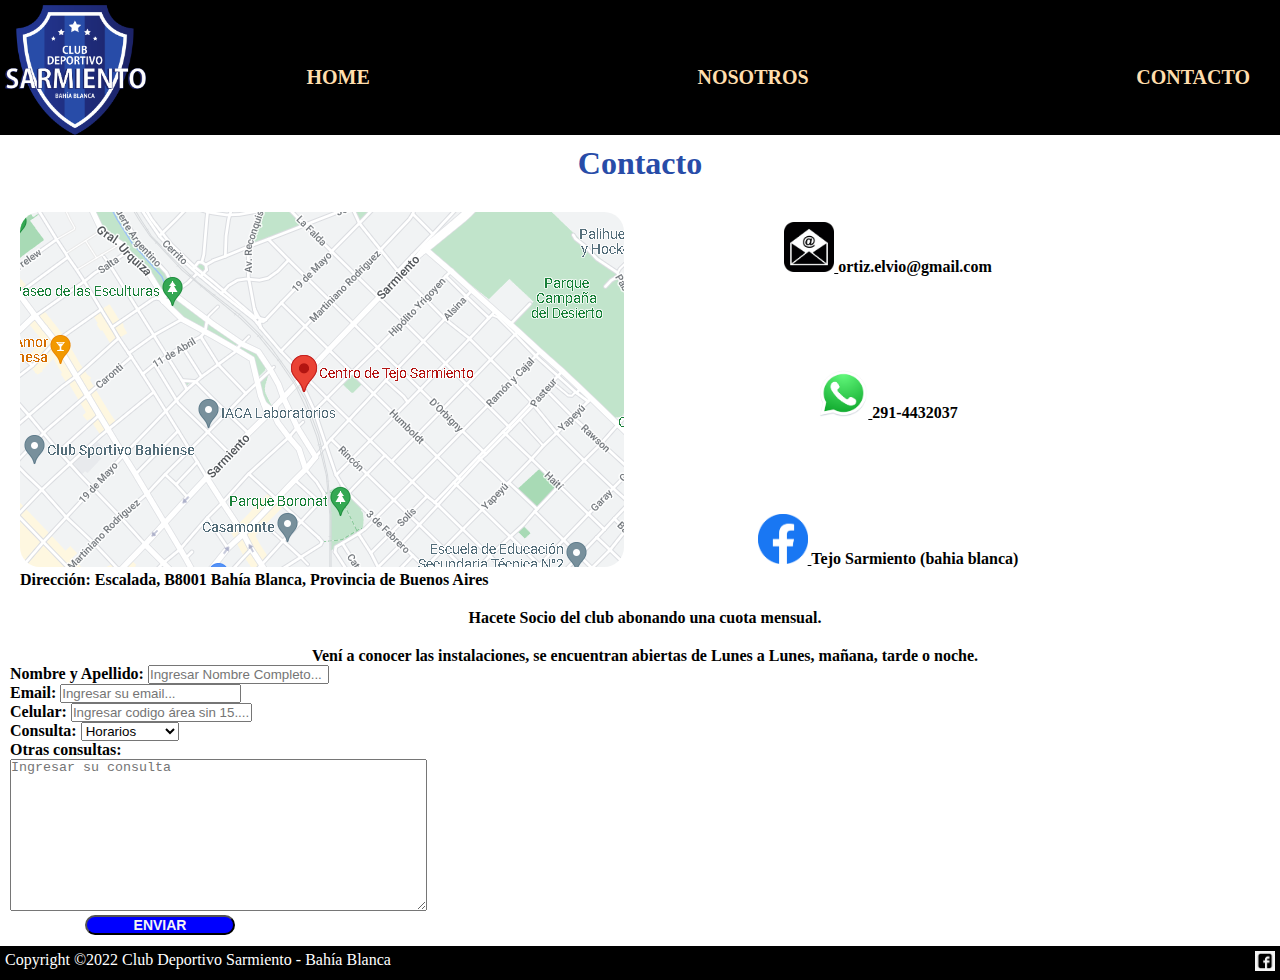
==== contacto.html @ c460eba6 "se crea y se modifica media Q 1024-600" ====
<!DOCTYPE html>
<html lang="en">

<head>
    <meta charset="UTF-8">
    <meta http-equiv="X-UA-Compatible" content="IE=edge">
    <meta name="viewport" content="width=device-width, initial-scale=1.0">
    <title>Club Deportivo Sarmiento</title>
    <!-- vinculacion bootstrap-->
    <link href="https://cdn.jsdelivr.net/npm/bootstrap@5.2.0-beta1/dist/css/bootstrap.min.css" rel="stylesheet"
        integrity="sha384-0evHe/X+R7YkIZDRvuzKMRqM+OrBnVFBL6DOitfPri4tjfHxaWutUpFmBp4vmVor" crossorigin="anonymous">

    <!-- vinculacion css -->
    <link rel="stylesheet" href="css/estilos.css">
</head>

<body>
    <header class="header">
        <img src="imagenes/clubdeportivosarmientobb.png" alt="logotipo" class="imagen-logo">
        <nav class="nav">
            <a class="sin_decoracion" href="index.html">Home</a>
            <a class="sin_decoracion" href="nosotros.html">Nosotros</a>
            <a class="sin_decoracion" href="contacto.html">Contacto</a>
        </nav>
    </header>

    <main>
        <h1 class="titulo_principal_contactos ">Contacto</h1>
        <section class="section_contact_inicial">
            <div class="div_contact_map">
                <a href="https://www.google.com/maps/place/Centro+de+Tejo+Sarmiento/@-38.7083954,-62.2556305,15z/data=!4m5!3m4!1s0x0:0x1900f8ab9083f9de!8m2!3d-38.7083895!4d-62.2556163"
                    target="_blank">
                    <img src="imagenes/mapa_tejo.png" style="border-radius: 20px;" />
                </a>
                <p>
                    <b>Dirección: Escalada, B8001 Bahía Blanca, Provincia de Buenos Aires</b>
                </p>
            </div>
            <div class="div_contact_datos">
                <ul>
                    <li><a href="https://outlook.live.com/owa/" target="_blank">
                            <img src="imagenes/logo_correo.png" alt="logo_fb" width="50" height="50" />
                        </a> ortiz.elvio@gmail.com</li>
                    <li><a href="https://web.whatsapp.com/" target="_blank">
                            <img src="imagenes/logo_ws.png" alt="logo_fb" width="50" height="50" />
                        </a> 291-4432037</li>
                    <li><a href="https://www.facebook.com/clubdetejosarmiento/about_places" target="_blank">
                            <img src="imagenes/logo_fb.png" alt="logo_fb" width="50" height="50" />
                        </a> Tejo Sarmiento (bahia blanca)</li>
                </ul>
                <!-- <br>
                <a href="https://www.google.com/maps/place/Centro+de+Tejo+Sarmiento/@-38.7083954,-62.2556305,15z/data=!4m5!3m4!1s0x0:0x1900f8ab9083f9de!8m2!3d-38.7083895!4d-62.2556163"
                    target="_blank">
                    <img src="imagenes/logo_maps.png" width="30" height="30" />
                </a>
                <p>Dirección: Escalada, B8001 Bahía Blanca, Provincia de Buenos Aires</p>

                <a href="https://outlook.live.com/owa/" target="_blank">
                    <img src="imagenes/logo_correo.png" alt="logo_fb" width="30" height="30" />
                </a>
                <p>Email:......@.......</p>

                <a href="https://web.whatsapp.com/" target="_blank">
                    <img src="imagenes/logo_ws.png" alt="logo_fb" width="30" height="30" />
                </a>
                <p>Whatssap: +54 9 291.....</p>

                <a href="https://www.facebook.com/clubdetejosarmiento/about_places" target="_blank">
                    <img src="imagenes/logo_fb.png" alt="logo_fb" width="30" height="30" />
                </a> -->
            </div>
        </section>
        <section class="section_contact_segunda">
            <!-- <h2 class="contacto_boton">SUSCRÍBITE</h2> -->
            <p class="texto_contacto">Hacete Socio del club abonando una cuota mensual.</P>
            <P class="texto_contacto">Vení a conocer las instalaciones, se encuentran abiertas de Lunes a Lunes, mañana,
                tarde o noche.</P>
            <form action="" method="" enctype="">
                <div>
                    <label for="Nombre y Apellido">Nombre y Apellido:</label>
                    <input type="Nombre y Apellido" name="Nombre y Apellido" id="Nombre y Apellido"
                        placeholder="Ingresar Nombre Completo..." name="Nombre">
                </div>
                <div>
                    <label for="email">Email:</label>
                    <input type="email" name="email" id="email" placeholder="Ingresar su email..." name="Email">
                </div>

                <div>
                    <label for="Celular">Celular:</label>
                    <input type="Celular" name="Celular" id="Celular" placeholder="Ingresar codigo área sin 15...."
                        name="Celular">
                </div>
                <div>
                    <label for="Consulta">Consulta:</label>
                    <select name="Consulta" id="Consulta">
                        <option value="Horarios">Horarios</option>
                        <option value="Cuota Socio">Cuota Socio</option>
                        <option value="Auspiciantes"> Auspiciantes</option>
                    </select>
                </div>
                <div>
                    <label for="Otras consultas">Otras consultas:</label><br>
                    <textarea name="Otras consultas" id="Otras consultas" placeholder="Ingresar su consulta" cols="50"
                        rows="10"></textarea>
                </div>
                <div>
                    <button class="contacto_boton">Enviar</button>
                </div>
            </form>
        </section>
    </main>
    <footer>
        <!-- <img src="imagenes/clubdeportivosarmientobb.png" alt="logotipo" width="30" height="30"> -->
        Copyright ©2022 Club Deportivo Sarmiento - Bahía Blanca
        <a href="https://www.facebook.com/clubdetejosarmiento/about_places" target="_blank">
            <img src="imagenes/lfcb.png" alt="logo_fb" width="20" height="20" />
        </a>
    </footer>
    <!-- JavaScript Bundle with Popper -->
    <script src="https://cdn.jsdelivr.net/npm/bootstrap@5.2.0-beta1/dist/js/bootstrap.bundle.min.js"
        integrity="sha384-pprn3073KE6tl6bjs2QrFaJGz5/SUsLqktiwsUTF55Jfv3qYSDhgCecCxMW52nD2"
        crossorigin="anonymous"></script>
</body>

</html>
---- css/estilos.css ----
/*comentario en css */

* {
    padding: 0%;
    margin: 0;
    box-sizing: border-box;
}

body {
    font-family:
}

a {
    color: inherit;
}

nav {
    color: white;
    width: 100%;
    display: flex;
    justify-content: space-between;
    left: 0%;
    top: 0%;
    padding-bottom: 30px;
    padding-top: 0px;
    padding-left: 20px;
    padding-right: 30px;
}

main {
    padding-top: 100px;
    margin-bottom: 0%;
    min-height: 100vh;
    margin-bottom: 5px;
}

footer {
    background-color: black;
    color: white;
    width: 100%;
    display: flex;
    flex-direction: row;
    justify-content: space-between;
    left: 0%;
    top: 0%;
    padding-bottom: 5px;
    padding-top: 5px;
    padding-left: 5px;
    padding-right: 5px;
    margin-top: -29px;
}

h1 {
    color: #284CA8
}

ul {
    list-style: none;
    display: flex;
    flex-direction: column;
    justify-content: flex-start;
    align-items: center;
    gap: 92px;
    width: 100%;
    margin-left: -21px;
    font-weight: bold;
    margin-top: 30px;
}

.titulos_nosotros {
    color: #284CA8;
    text-align: center;
}

.header {
    position: fixed;
    width: 100%;
    background-color: black;
    display: flex;
    flex-direction: row;
    justify-content: space-between;
    top: 0%;
    left: 0%;
    min-height: 102px;
    align-items: center;
}

.subtitulo_nosotros {
    color: #284CA8;
    text-align: center;
    margin-bottom: 2rem;
}

#titulounico {
    font-size: 80px;
    text-align: center;
    margin-bottom: 1rem;
    margin-top: 3rem;
}

.colores {
    color: navajowhite;
}

.index_div_secundario {
    padding-bottom: 0px;
    padding-top: 10px;
    display: flex;
}

.index_div_terciario {
    /* background-color: rgb(28, 35, 103);; */
    padding-bottom: 10px;
    padding-top: 10px;
    display: flex;
    flex-direction: row;
    justify-content: center;
    align-content: center;
    flex-wrap: wrap;
}

.index_hacete_socio {
    color: #F3EE95;
    text-align: center;
    background-color: black;
    margin-top: 0px;
    margin-bottom: 160px;
    margin-left: 5px;
    margin-right: 10px;
    border-radius: 25px;
    padding-top: 5px;
    text-transform: uppercase;
    font-weight: bold;

}

.section_noticias {
    display: flex;
    flex-direction: row;
    margin-bottom: 20px;
    background-color: rgb(28, 35, 103);
    justify-content: space-evenly;
}

.index_Noticias {
    color: #F3EE95;
    text-align: center;
    background-color: #213387;
    margin-top: 10px;
    margin-left: 10px;
    margin-right: 10px;
    margin-top: 10px;
    margin-bottom: 20px;
    padding: 10px;
}

.gradiente {
    background-image: linear-gradient(90deg, rgba(40, 76, 168, 1) 41%, rgba(28, 35, 103, 1) 76%);
    border-radius: 50px;
    padding: 10px;
    margin: 5px;
}

.section_index {
    background-color: white;
    justify-content: center;
}

.texto_index {
    text-align: center;
}

.titulo_objetivo {
    color: #F3EE95;
    /* font-size: 50px; */
    text-align: center;
    padding-bottom: 0px;
    padding-top: 20px;
}

.inicio1_titulo {
    margin-top: 3rem;
    margin-bottom: 2rem;
    text-transform: uppercase;
    font-weight: bold;
    font-size: large;
}

.contacto_boton {
    background-color: blue;
    color: whitesmoke;
    border-radius: 20px;
    padding: -1rem;
    text-transform: uppercase;
    font-weight: bold;
    font-size: 14px;
    width: 150px;
    margin-bottom: 5px;
    margin-left: 75px;
}

.sin_decoracion {
    text-decoration: none;
    padding-left: 140px;
    padding-top: 50px;
    text-transform: uppercase;
    font-weight: bold;
    font-size: 20px;
    color: navajowhite;
}

.sin_decoracion-hacete_socio {
    text-decoration: none;
    padding-top: 50px;
    text-transform: uppercase;
    font-weight: bold;
    font-size: 20px;
    color: navajowhite;
}

.imagen-logo {
    width: 156px;
    height: 135px;
    padding-right: 0px;
    padding-left: 5px;
    padding-top: 5px;
}

.wp-fijo {
    position: fixed;
    right: 0%;
    top: 60%;
}

.fb-fijo {
    position: fixed;
    right: 2.5%;
    top: 95%;
}

.titulo_principal_nosotros {
    padding-top: 10px;
    color: #284CA8;
    text-align: center;
    margin-bottom: 0rem;
    font-weight: bold;
    margin-top: 15px;
}

.nosotros_servicios_imagenes {
    margin-left: 5px;
    margin-right: 5px;
    display: flex;
    flex-direction: row;
    justify-content: space-between;
}

.imagenes_servicios {
    border-radius: 100px;
}

.segunda_section_nosotros {
    padding-right: 0px;
    padding-left: 15px;
    margin: 20px;
    padding-bottom: 0px;
    display: flex;
    gap: 5px;
    overflow: hidden;
    flex-wrap: wrap;
    padding-top: 0px;

}

.textos_nosotros {
    text-align: justify;
    padding-right: 15px;
    padding-top: 10px;
}

.logos_instrucciones_nosotros {
    padding-right: 15px;
}

.section_contact_tenis {
    display: flex;
    padding-left: 10px;
    padding-top: 10px;
}

.section_contact_tejo {
    display: flex;
    padding-left: 10px;
    padding-top: 10px;
}

.titulo_principal_contactos {
    padding-top: 30px;
    color: #284CA8;
    text-align: center;
    margin-bottom: 0rem;
    font-weight: bold;
    margin-top: 15px;
}


.section_contact_inicial {
    display: flex;
    padding-left: 10px;
    padding-top: 10px;
}

.div_contact_datos {
    width: 50%;
}

.div_contact_map {
    width: 50%;
    margin-top: 20px;
    margin-left: 10px;
}

.section_contact_segunda {
    padding-left: 10px;
    font-weight: bold;
    padding-bottom: 30px;
}

.texto_contacto {
    color: black;
    font-weight: bold;
    text-align: center;
    margin-top: 20px;
}

.titulo_Campeonato {
    text-align: center;
    margin-top: 2rem;
    margin-bottom: 2rem;
    color: #284CA8
}

.home_fotos_pcipales {
    padding-left: 0px;
    padding-right: 0px;
    padding-top: 0rem;
    background-color: white;
    padding-bottom: 10px;
    display: flex;
    flex-direction: row;
    overflow: hidden;

}

.home_fotos_down {
    padding-right: 0px;
    padding-left: 30px;
    margin: 20px;
    padding-bottom: 0px;
    display: flex;
    gap: 5px;
    overflow: hidden;
    flex-wrap: wrap;
    padding-top: 0px;
}

.parrafos_noticias {
    text-align: start;
}

.ejemplo {
    text-align: center;
    padding-right: 10px;
    padding-left: 10px;
    margin: 20px;
}

@media (max-width: 1024px) {
    .index_hacete_socio {
        margin-bottom: 185px;
        padding-left: 10px;
        padding-right: 10px;
    }

    .img_index_pcipal {
        width: 30%;
        height: 250px;
    }

    .header .imagen-logo {
        height: 75px;
        width: 75px;
    }

    .sin_decoracion {
        margin-left: 0;
        padding-left: 25px;
    }

    .texto_index {
        padding-left: 100px;

    }

    .ejemplo {
        text-align: center;
        padding-right: 0px;
        padding-left: 0px;
        margin: 0px;
    }

    .textos_nosotros {
        padding-right: 15px;

    }

    .div_contact_map {
        width: 60%;
        padding-top: 15px;
    }
}

.div_contact_datos {
    width: 40%;
}

nav {
    justify-content: inherit;
}

@media (max-width: 600px) {
    .header {
        justify-content: center;
        flex-direction: column;
    }

    .img_index_pcipal {
        width: 30%;
        height: 250px;
    }

    .header .imagen-logo {
        height: 75px;
        width: 75px;
        margin-right: 0px;
    }

    .sin_decoracion {
        margin-left: 0;
        padding-left: 6px;
        margin-top: -50px;
        padding-bottom: 5px;
    }

    nav {
        justify-content: flex-start;
        padding-bottom: 0px;
    }

    .nosotros_servicios_imagenes {
        flex-direction: column;
    }
}
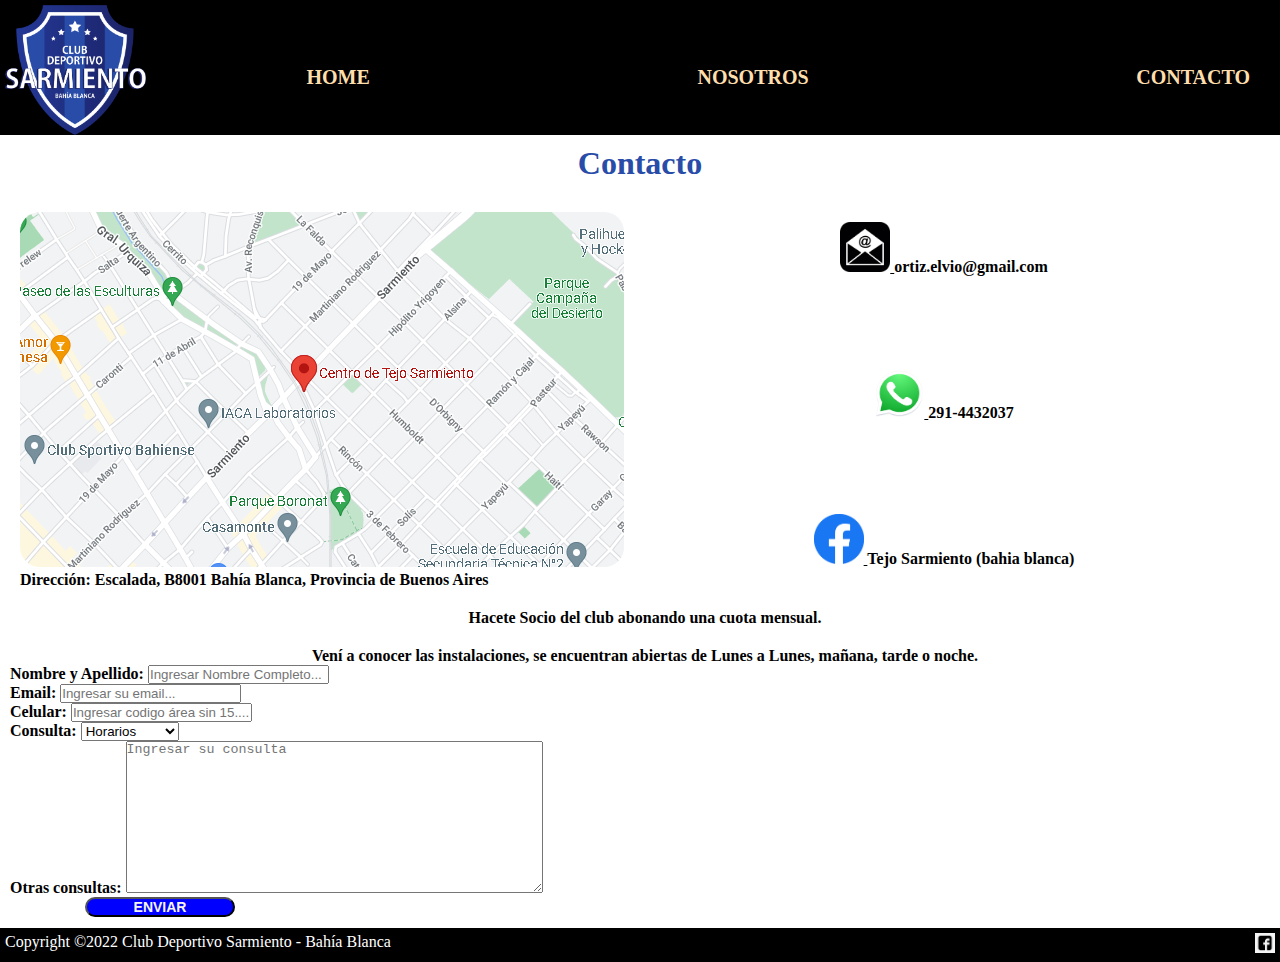
==== commit 55823e41: "aplicando media Q en 1024-600" ====
--- a/contacto.html
+++ b/contacto.html
@@ -16,8 +16,8 @@
 
 <body>
     <header class="header">
-        <img src="imagenes/clubdeportivosarmientobb.png" alt="logotipo" class="imagen-logo">
-        <nav class="nav">
+        <img class="logo_header" src="imagenes/clubdeportivosarmientobb.png" alt="logotipo" class="imagen-logo">
+        <nav>
             <a class="sin_decoracion" href="index.html">Home</a>
             <a class="sin_decoracion" href="nosotros.html">Nosotros</a>
             <a class="sin_decoracion" href="contacto.html">Contacto</a>
@@ -30,7 +30,7 @@
             <div class="div_contact_map">
                 <a href="https://www.google.com/maps/place/Centro+de+Tejo+Sarmiento/@-38.7083954,-62.2556305,15z/data=!4m5!3m4!1s0x0:0x1900f8ab9083f9de!8m2!3d-38.7083895!4d-62.2556163"
                     target="_blank">
-                    <img src="imagenes/mapa_tejo.png" style="border-radius: 20px;" />
+                    <img class="mapa_contacto" src="imagenes/mapa_tejo.png" style="border-radius: 20px;" />
                 </a>
                 <p>
                     <b>Dirección: Escalada, B8001 Bahía Blanca, Provincia de Buenos Aires</b>
@@ -76,22 +76,22 @@
             <P class="texto_contacto">Vení a conocer las instalaciones, se encuentran abiertas de Lunes a Lunes, mañana,
                 tarde o noche.</P>
             <form action="" method="" enctype="">
-                <div>
+                <div class="formulario_contacto">
                     <label for="Nombre y Apellido">Nombre y Apellido:</label>
                     <input type="Nombre y Apellido" name="Nombre y Apellido" id="Nombre y Apellido"
                         placeholder="Ingresar Nombre Completo..." name="Nombre">
                 </div>
-                <div>
+                <div class="formulario_contacto">
                     <label for="email">Email:</label>
                     <input type="email" name="email" id="email" placeholder="Ingresar su email..." name="Email">
                 </div>
 
-                <div>
+                <div class="formulario_contacto">
                     <label for="Celular">Celular:</label>
                     <input type="Celular" name="Celular" id="Celular" placeholder="Ingresar codigo área sin 15...."
                         name="Celular">
                 </div>
-                <div>
+                <div class="formulario_contacto">
                     <label for="Consulta">Consulta:</label>
                     <select name="Consulta" id="Consulta">
                         <option value="Horarios">Horarios</option>
@@ -99,9 +99,9 @@
                         <option value="Auspiciantes"> Auspiciantes</option>
                     </select>
                 </div>
-                <div>
-                    <label for="Otras consultas">Otras consultas:</label><br>
-                    <textarea name="Otras consultas" id="Otras consultas" placeholder="Ingresar su consulta" cols="50"
+                <div class="formulario_contacto">
+                    <label for="Otras consultas">Otras consultas:</label>
+                    <textarea class="area_formulario_contactos" name="Otras consultas" id="Otras consultas" placeholder="Ingresar su consulta" cols="50"
                         rows="10"></textarea>
                 </div>
                 <div>
--- a/css/estilos.css
+++ b/css/estilos.css
@@ -85,6 +85,14 @@
     align-items: center;
 }
 
+.logo_header {
+    height: 135px;
+    padding-right: 0px;
+    padding-left: 5px;
+    padding-top: 5px;
+    width: auto;
+}
+
 .subtitulo_nosotros {
     color: #284CA8;
     text-align: center;
@@ -387,7 +395,7 @@
         height: 250px;
     }
 
-    .header .imagen-logo {
+    .logo_header {
         height: 75px;
         width: 75px;
     }
@@ -395,6 +403,11 @@
     .sin_decoracion {
         margin-left: 0;
         padding-left: 25px;
+    }
+
+    .foto_principal {
+        overflow: hidden;
+        width: 100%;
     }
 
     .texto_index {
@@ -414,18 +427,33 @@
 
     }
 
+    .titulo_principal_nosotros {
+        margin-top: -15px;
+    }
+
+    .titulo_principal_contactos {
+        padding-top: 0px;
+    }
+
+    .section_contact_inicial {
+        padding-top: 0px;
+        margin-top: -20px;
+    }
+
     .div_contact_map {
         width: 60%;
         padding-top: 15px;
     }
-}
-
-.div_contact_datos {
-    width: 40%;
-}
-
-nav {
-    justify-content: inherit;
+
+
+    .div_contact_datos {
+        width: 40%;
+    }
+
+    nav {
+        justify-content: inherit;
+    }
+
 }
 
 @media (max-width: 600px) {
@@ -439,10 +467,18 @@
         height: 250px;
     }
 
-    .header .imagen-logo {
-        height: 75px;
-        width: 75px;
-        margin-right: 0px;
+    .logo_header {
+        height: 135px;
+        padding-right: 0px;
+        padding-left: 5px;
+        padding-top: 5px;
+        width: auto;
+    }
+
+
+    #titulounico {
+        margin-top: 74px;
+        font-size: 50px;
     }
 
     .sin_decoracion {
@@ -450,6 +486,7 @@
         padding-left: 6px;
         margin-top: -50px;
         padding-bottom: 5px;
+
     }
 
     nav {
@@ -457,7 +494,76 @@
         padding-bottom: 0px;
     }
 
+    .foto_principal {
+        overflow: hidden;
+        width: 100%;
+    }
+
+    .index_hacete_socio {
+        margin-bottom: 5px;
+        padding-bottom: 10px;
+    }
+
+    .texto_index {
+        padding-left: 0px;
+    }
+
+    .index_div_secundario {
+        display: flex;
+        flex-direction: column;
+    }
+
+    .titulo_objetivo {
+        padding-top: 0px;
+    }
+
+    .titulo_principal_nosotros {
+        margin-top: 40px;
+    }
+
     .nosotros_servicios_imagenes {
         flex-direction: column;
     }
+
+    .titulo_principal_contactos {
+        margin-top: 80px;
+    }
+
+    .section_contact_inicial {
+        flex-direction: column;
+        overflow: hidden;
+        width: 100%;
+        margin: 5px;
+        padding: 0px;
+    }
+
+    .div_contact_map {
+        width: 100%;
+        padding-top: 10px;
+        margin-left: 0px;
+    }
+
+    ul {
+        margin-left: 88px;
+        gap: 50px;
+    }
+
+    .mapa_contacto {
+        width: 100%;
+        margin-left: 5px;
+        margin-top: -20px;
+    }
+
+    .section_contact_segunda {
+        padding: 0px;
+        margin: 0px;
+        padding-bottom: 30px;
+    }
+
+    .formulario_contacto {
+        margin-left: 5px;
+    }
+    .area_formulario_contactos {
+        width: auto;
+    }
 }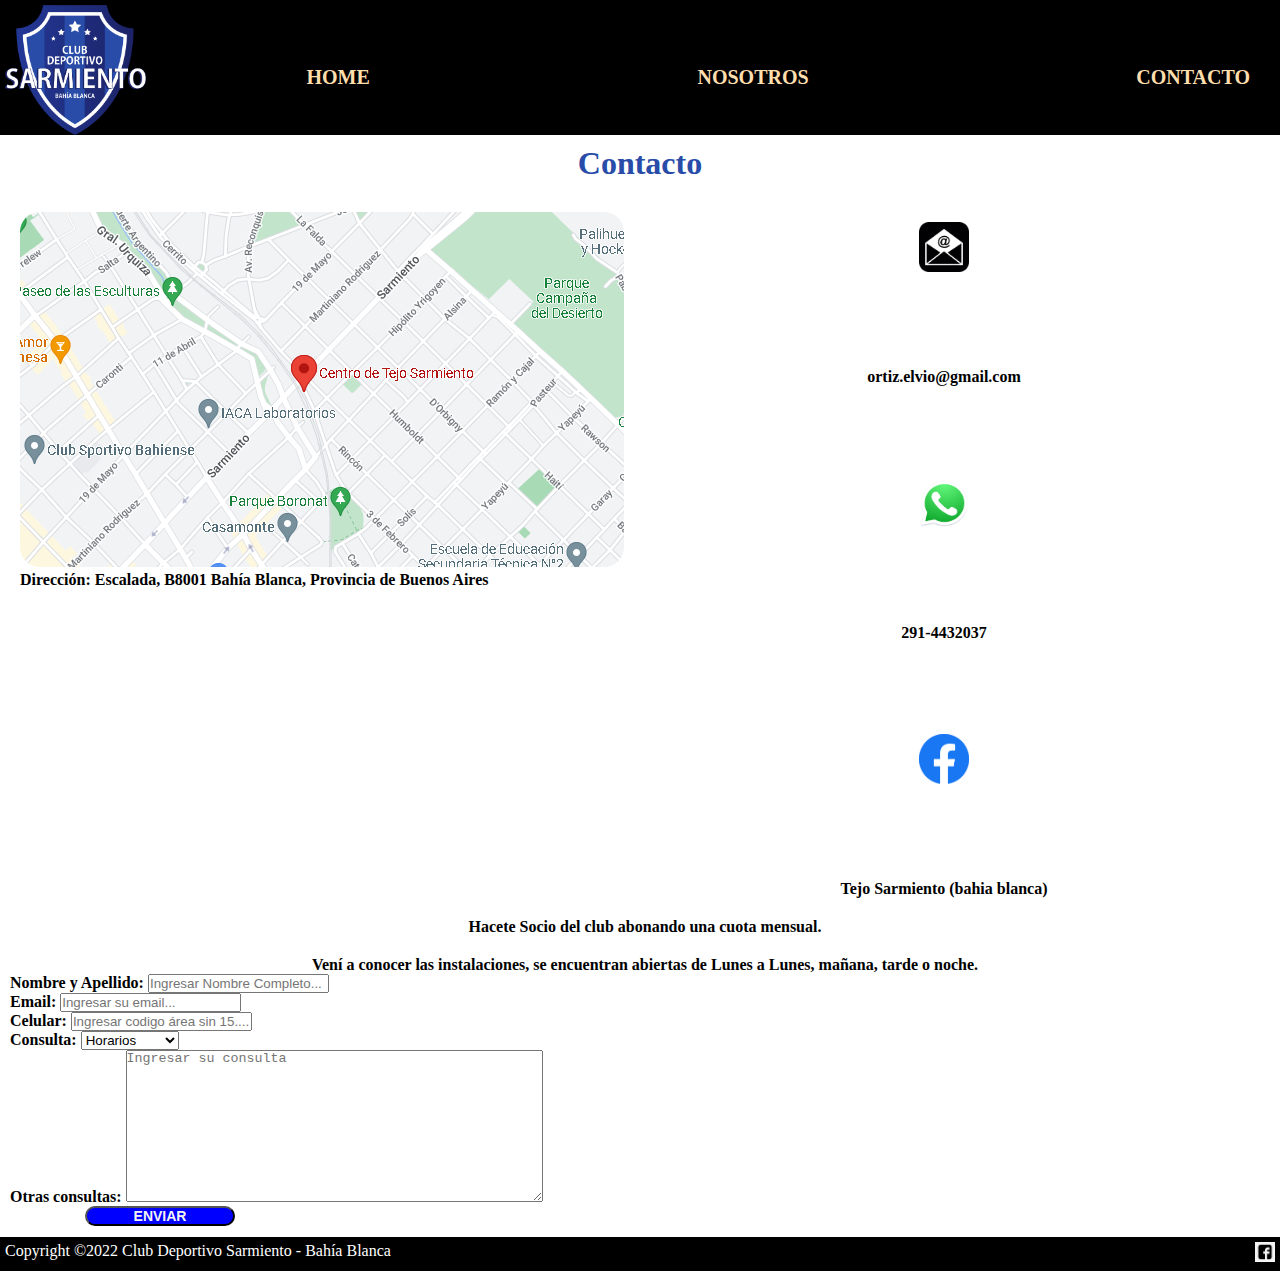
==== commit 441fefdc: "arreglos media Q 600 pagina contactos" ====
--- a/contacto.html
+++ b/contacto.html
@@ -40,13 +40,16 @@
                 <ul>
                     <li><a href="https://outlook.live.com/owa/" target="_blank">
                             <img src="imagenes/logo_correo.png" alt="logo_fb" width="50" height="50" />
-                        </a> ortiz.elvio@gmail.com</li>
+                        </a></li>
+                    <p>ortiz.elvio@gmail.com</p>
                     <li><a href="https://web.whatsapp.com/" target="_blank">
                             <img src="imagenes/logo_ws.png" alt="logo_fb" width="50" height="50" />
-                        </a> 291-4432037</li>
+                        </a></li>
+                        <p>291-4432037</p>
                     <li><a href="https://www.facebook.com/clubdetejosarmiento/about_places" target="_blank">
                             <img src="imagenes/logo_fb.png" alt="logo_fb" width="50" height="50" />
-                        </a> Tejo Sarmiento (bahia blanca)</li>
+                        </a></li>
+                        <p>Tejo Sarmiento (bahia blanca)</p>
                 </ul>
                 <!-- <br>
                 <a href="https://www.google.com/maps/place/Centro+de+Tejo+Sarmiento/@-38.7083954,-62.2556305,15z/data=!4m5!3m4!1s0x0:0x1900f8ab9083f9de!8m2!3d-38.7083895!4d-62.2556163"
@@ -101,8 +104,8 @@
                 </div>
                 <div class="formulario_contacto">
                     <label for="Otras consultas">Otras consultas:</label>
-                    <textarea class="area_formulario_contactos" name="Otras consultas" id="Otras consultas" placeholder="Ingresar su consulta" cols="50"
-                        rows="10"></textarea>
+                    <textarea class="area_formulario_contactos" name="Otras consultas" id="Otras consultas"
+                        placeholder="Ingresar su consulta" cols="50" rows="10"></textarea>
                 </div>
                 <div>
                     <button class="contacto_boton">Enviar</button>
--- a/css/estilos.css
+++ b/css/estilos.css
@@ -388,6 +388,7 @@
         margin-bottom: 185px;
         padding-left: 10px;
         padding-right: 10px;
+        padding-bottom: 10px;
     }
 
     .img_index_pcipal {
@@ -408,6 +409,16 @@
     .foto_principal {
         overflow: hidden;
         width: 100%;
+    }
+
+    #titulounico {
+        margin-top: 10px;
+        font-size: 60px;
+    }
+
+    .titulo_objetivo {
+        margin-top: -20px;
+        padding-bottom: 10px;
     }
 
     .texto_index {
@@ -428,7 +439,7 @@
     }
 
     .titulo_principal_nosotros {
-        margin-top: -15px;
+        margin-top: 15px;
     }
 
     .titulo_principal_contactos {
@@ -452,6 +463,13 @@
 
     nav {
         justify-content: inherit;
+    }
+
+    ul {
+        margin-top: 40px;
+        margin-left: 5px;
+        gap: 20px;
+        align-items: center;
     }
 
 }
@@ -527,31 +545,32 @@
 
     .titulo_principal_contactos {
         margin-top: 80px;
+        margin-bottom: 30px;
     }
 
     .section_contact_inicial {
         flex-direction: column;
         overflow: hidden;
         width: 100%;
-        margin: 5px;
         padding: 0px;
     }
 
     .div_contact_map {
         width: 100%;
         padding-top: 10px;
-        margin-left: 0px;
+        margin-left: 5px;
     }
 
     ul {
-        margin-left: 88px;
+        margin-left: 80px;
         gap: 50px;
+        align-items: flex-start;
     }
 
     .mapa_contacto {
         width: 100%;
-        margin-left: 5px;
-        margin-top: -20px;
+        margin-top: -30px;
+        padding-right: 15px;
     }
 
     .section_contact_segunda {
@@ -563,7 +582,8 @@
     .formulario_contacto {
         margin-left: 5px;
     }
+
     .area_formulario_contactos {
-        width: auto;
+        width: 100%;
     }
 }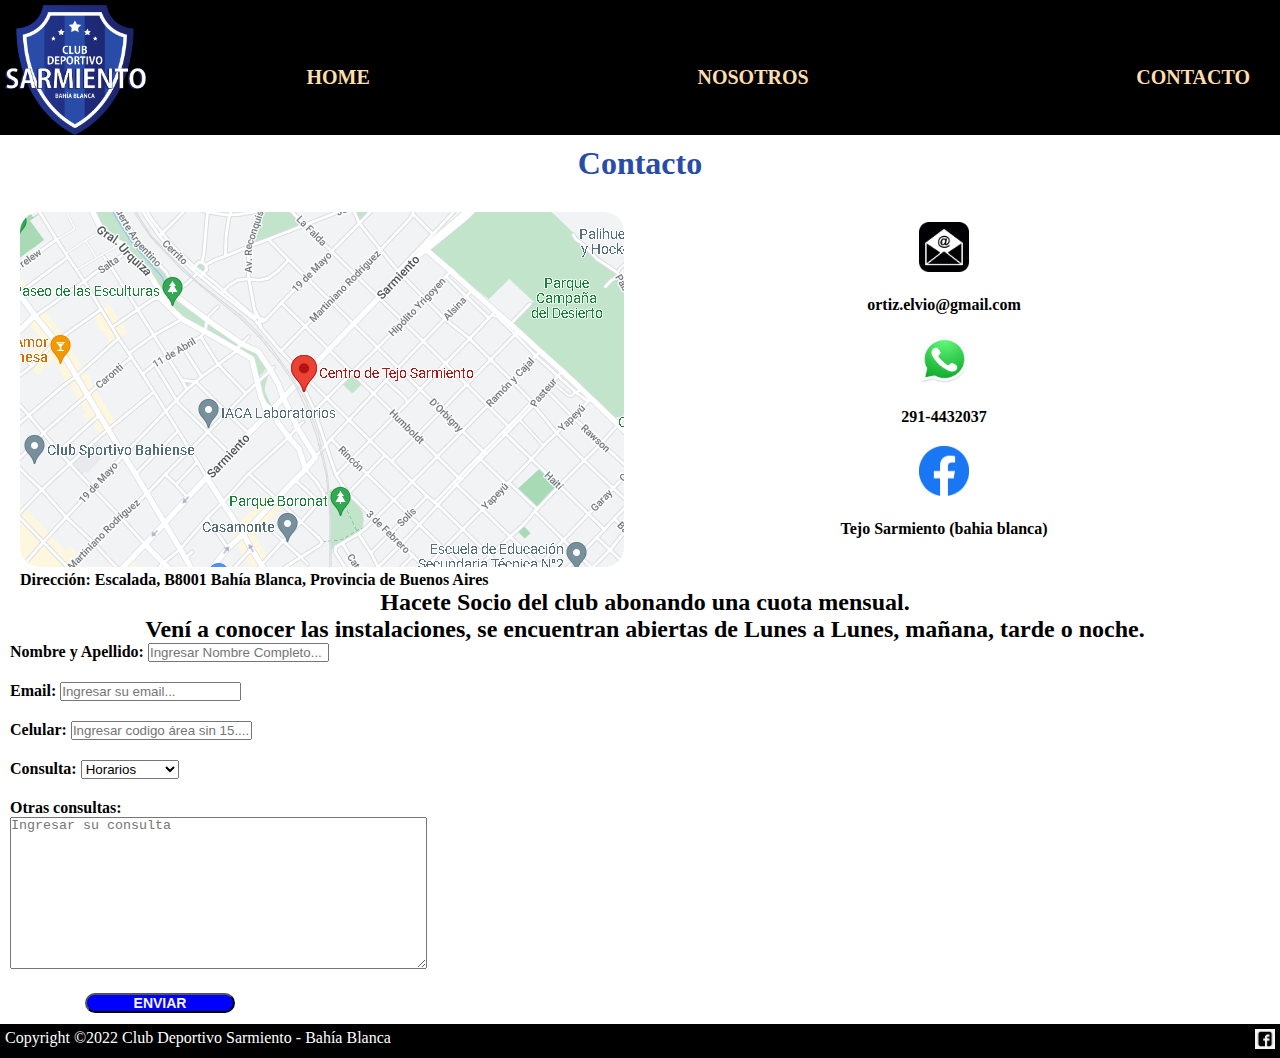
==== commit bac6f64a: "media Q 1024-600 aplicada en las 3 paginas" ====
--- a/contacto.html
+++ b/contacto.html
@@ -103,7 +103,7 @@
                     </select>
                 </div>
                 <div class="formulario_contacto">
-                    <label for="Otras consultas">Otras consultas:</label>
+                    <label for="Otras consultas">Otras consultas:</label><br>
                     <textarea class="area_formulario_contactos" name="Otras consultas" id="Otras consultas"
                         placeholder="Ingresar su consulta" cols="50" rows="10"></textarea>
                 </div>
--- a/css/estilos.css
+++ b/css/estilos.css
@@ -60,7 +60,7 @@
     flex-direction: column;
     justify-content: flex-start;
     align-items: center;
-    gap: 92px;
+    gap: 20px;
     width: 100%;
     margin-left: -21px;
     font-weight: bold;
@@ -94,16 +94,18 @@
 }
 
 .subtitulo_nosotros {
-    color: #284CA8;
+    color: #000;
     text-align: center;
     margin-bottom: 2rem;
+    font-weight: 250;
 }
 
 #titulounico {
     font-size: 80px;
     text-align: center;
     margin-bottom: 1rem;
-    margin-top: 3rem;
+    margin-top: 2rem;
+    font-weight: bold;
 }
 
 .colores {
@@ -139,6 +141,7 @@
     padding-top: 5px;
     text-transform: uppercase;
     font-weight: bold;
+    padding-bottom: 10px;
 
 }
 
@@ -176,14 +179,17 @@
 
 .texto_index {
     text-align: center;
+    padding-left: 100px;
 }
 
 .titulo_objetivo {
     color: #F3EE95;
     /* font-size: 50px; */
     text-align: center;
-    padding-bottom: 0px;
-    padding-top: 20px;
+    padding-bottom: 30px;
+    padding-top: 5px;
+    font-weight: 700;
+    padding-left: 85px;
 }
 
 .inicio1_titulo {
@@ -240,6 +246,10 @@
     top: 60%;
 }
 
+.noticias_index {
+    font-weight: 800;
+}
+
 .fb-fijo {
     position: fixed;
     right: 2.5%;
@@ -284,6 +294,7 @@
     text-align: justify;
     padding-right: 15px;
     padding-top: 10px;
+    font-weight: lighter;
 }
 
 .logos_instrucciones_nosotros {
@@ -334,18 +345,29 @@
     padding-bottom: 30px;
 }
 
+.texto_imagenes_nosotros {
+    color: black;
+    font-weight: bold;
+    text-align: center;
+    margin-top: 0px;
+    font-size: ;
+}
+
 .texto_contacto {
     color: black;
     font-weight: bold;
     text-align: center;
-    margin-top: 20px;
+    margin-top: 0px;
+    font-size: x-large;
 }
 
 .titulo_Campeonato {
     text-align: center;
-    margin-top: 2rem;
-    margin-bottom: 2rem;
-    color: #284CA8
+    margin-top: 0rem;
+    margin-bottom: 0rem;
+    color: #284CA8;
+    font-size: xx-large;
+    font-weight: bold;
 }
 
 .home_fotos_pcipales {
@@ -361,12 +383,10 @@
 }
 
 .home_fotos_down {
-    padding-right: 0px;
-    padding-left: 30px;
-    margin: 20px;
+    margin-left: 100px;
     padding-bottom: 0px;
     display: flex;
-    gap: 5px;
+    gap: 10px;
     overflow: hidden;
     flex-wrap: wrap;
     padding-top: 0px;
@@ -381,6 +401,10 @@
     padding-right: 10px;
     padding-left: 10px;
     margin: 20px;
+}
+
+.formulario_contacto {
+    padding-bottom: 20px;
 }
 
 @media (max-width: 1024px) {
@@ -388,7 +412,6 @@
         margin-bottom: 185px;
         padding-left: 10px;
         padding-right: 10px;
-        padding-bottom: 10px;
     }
 
     .img_index_pcipal {
@@ -417,13 +440,44 @@
     }
 
     .titulo_objetivo {
-        margin-top: -20px;
+        margin-top: 10px;
         padding-bottom: 10px;
+        padding-left: 150px;
     }
 
     .texto_index {
         padding-left: 100px;
 
+    }
+
+    .titulo_Campeonato {
+        font-size: x-large;
+    }
+
+    .wp-fijo {
+        top: 60%;
+    }
+
+    .w_fijo_index {
+        width: 60px;
+        height: 60px;
+    }
+
+    .titulos_nosotros {
+        margin-top: -5px
+    }
+
+    .fotos_instalaciones_nosotros {
+        width: 100%;
+    }
+
+    .nosotros_servicios_imagenes {
+        overflow: hidden;
+        margin: 0%;
+    }
+
+    .imagenes_servicios {
+        width: 100%;
     }
 
     .ejemplo {
@@ -435,11 +489,10 @@
 
     .textos_nosotros {
         padding-right: 15px;
-
     }
 
     .titulo_principal_nosotros {
-        margin-top: 15px;
+        margin-top: -15px;
     }
 
     .titulo_principal_contactos {
@@ -454,6 +507,9 @@
     .div_contact_map {
         width: 60%;
         padding-top: 15px;
+        overflow: hidden;
+        object-fit: cover;
+        padding-top: 15px;
     }
 
 
@@ -467,9 +523,13 @@
 
     ul {
         margin-top: 40px;
-        margin-left: 5px;
+        padding-left: 0px;
         gap: 20px;
         align-items: center;
+    }
+
+    .texto_contacto {
+        font-size: large
     }
 
 }
@@ -486,24 +546,26 @@
     }
 
     .logo_header {
-        height: 135px;
-        padding-right: 0px;
-        padding-left: 5px;
+        height: 80px;
         padding-top: 5px;
         width: auto;
     }
 
 
     #titulounico {
-        margin-top: 74px;
-        font-size: 50px;
+        margin-top: 15px;
+        font-size: 30px;
+        margin-bottom: 5px;
+        font-weight: 900;
     }
 
     .sin_decoracion {
         margin-left: 0;
-        padding-left: 6px;
+        padding-left: 20px;
         margin-top: -50px;
         padding-bottom: 5px;
+        font-size: 15px;
+        padding-right: 0px;
 
     }
 
@@ -524,6 +586,7 @@
 
     .texto_index {
         padding-left: 0px;
+        margin-top: -20px;
     }
 
     .index_div_secundario {
@@ -533,19 +596,64 @@
 
     .titulo_objetivo {
         padding-top: 0px;
+        font-weight: 700;
+        padding-left: 3px;
+        padding-bottom: 10px;
+    }
+
+    .titulo_Campeonato {
+        font-size: large
+    }
+
+
+    .wp-fijo {
+        top: 60%;
+    }
+
+    .w_fijo_index {
+        width: 40px;
+        height: 40px;
     }
 
     .titulo_principal_nosotros {
-        margin-top: 40px;
+        margin-top: -15px;
+    }
+
+    .titulos_nosotros {
+        margin-top: -25px;
+        margin-bottom: -20px;
     }
 
     .nosotros_servicios_imagenes {
         flex-direction: column;
     }
 
+    .segunda_section_nosotros {
+        padding-right: 0px;
+        padding-left: 0px;
+        margin: 20px;
+        margin-left: 100px;
+        padding-bottom: 0px;
+        display: flex;
+        gap: 10px;
+        overflow: hidden;
+        flex-wrap: wrap;
+        padding-top: 0px;
+    }
+
+    .section_contact_tejo {
+        padding-top: 25px;
+    }
+    .section_contact_tenis {
+        padding-top: 25px;
+    }
+    .logos_instrucciones_nosotros{
+        padding-top: 40px;
+    }
+
     .titulo_principal_contactos {
-        margin-top: 80px;
-        margin-bottom: 30px;
+        margin-top: 15px;
+        margin-bottom: 0px;
     }
 
     .section_contact_inicial {
@@ -561,16 +669,19 @@
         margin-left: 5px;
     }
 
+    .div_contact_datos {
+        margin-top: -45px;
+    }
+
     ul {
-        margin-left: 80px;
-        gap: 50px;
-        align-items: flex-start;
+        margin-left: 100px;
+        gap: 0px;
     }
 
     .mapa_contacto {
         width: 100%;
         margin-top: -30px;
-        padding-right: 15px;
+        padding-right: 10px;
     }
 
     .section_contact_segunda {
@@ -586,4 +697,8 @@
     .area_formulario_contactos {
         width: 100%;
     }
+
+    .texto_contacto {
+        font-size: medium;
+    }
 }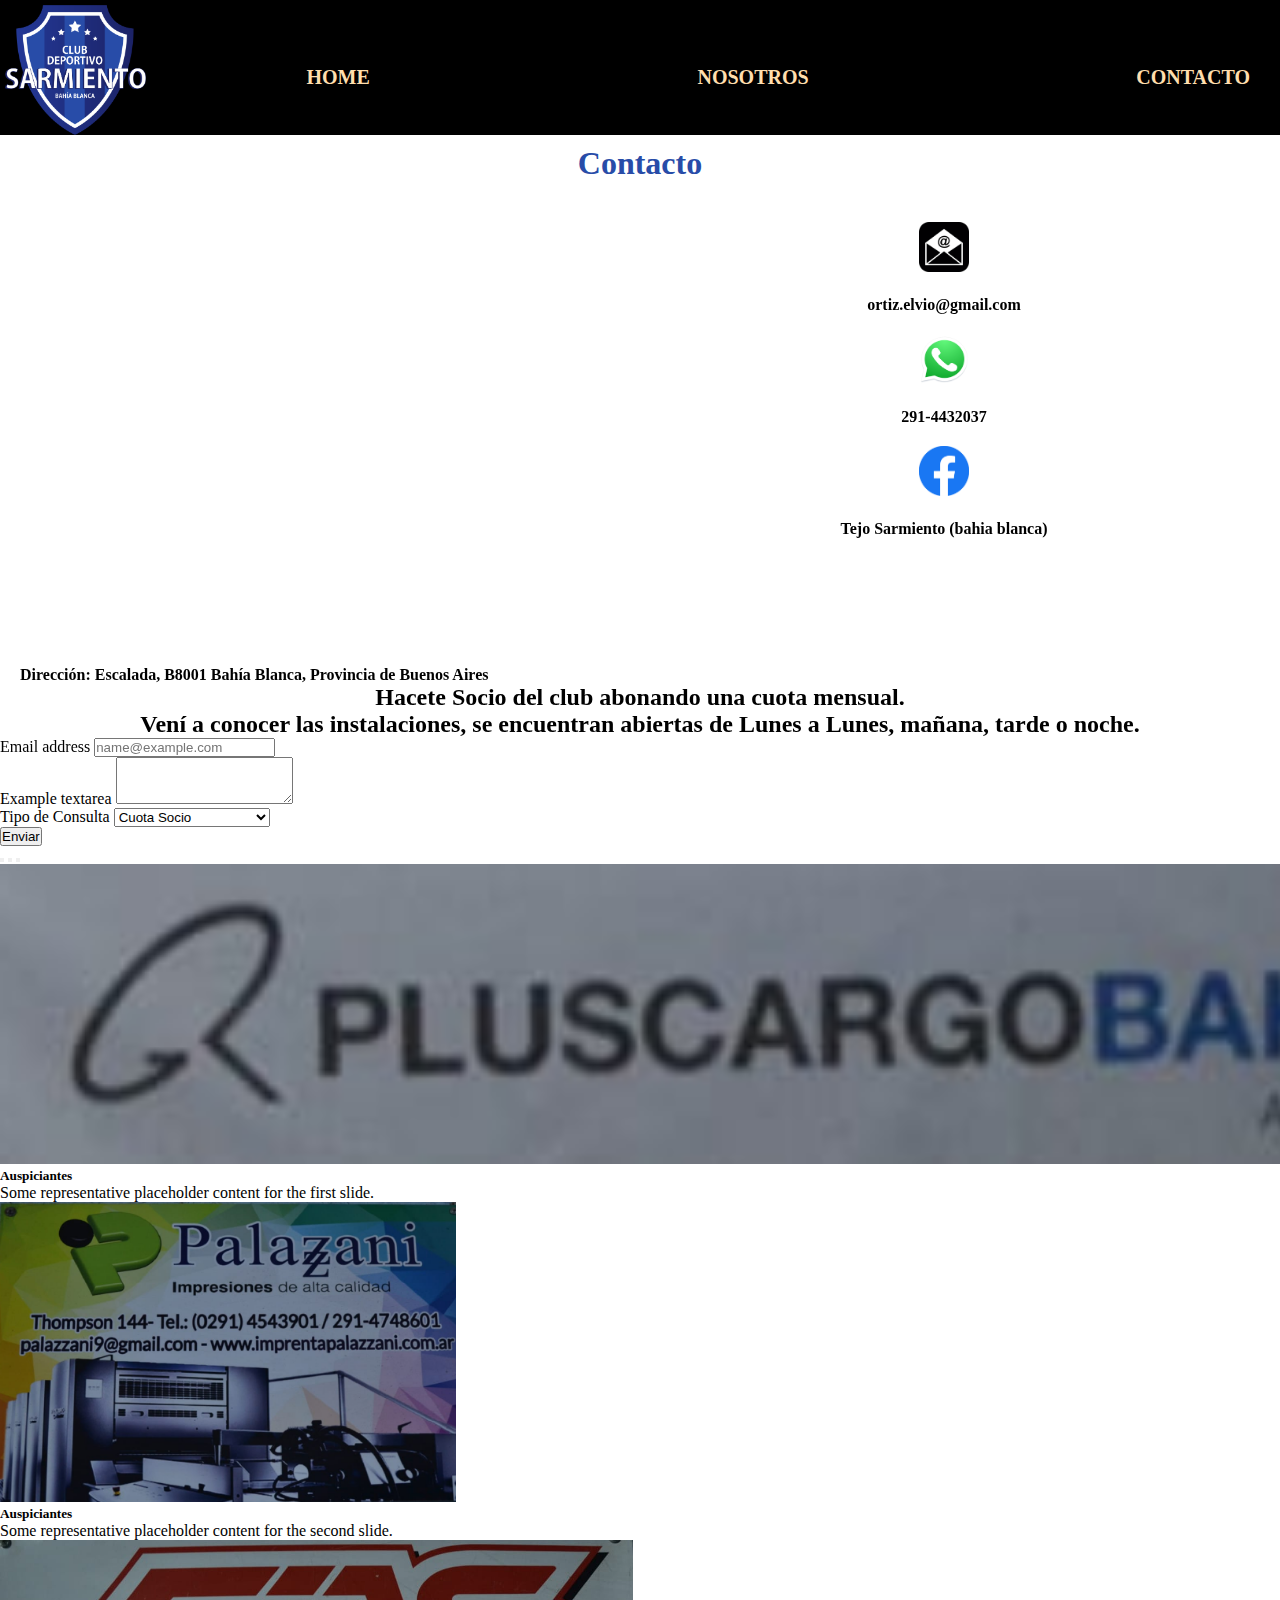
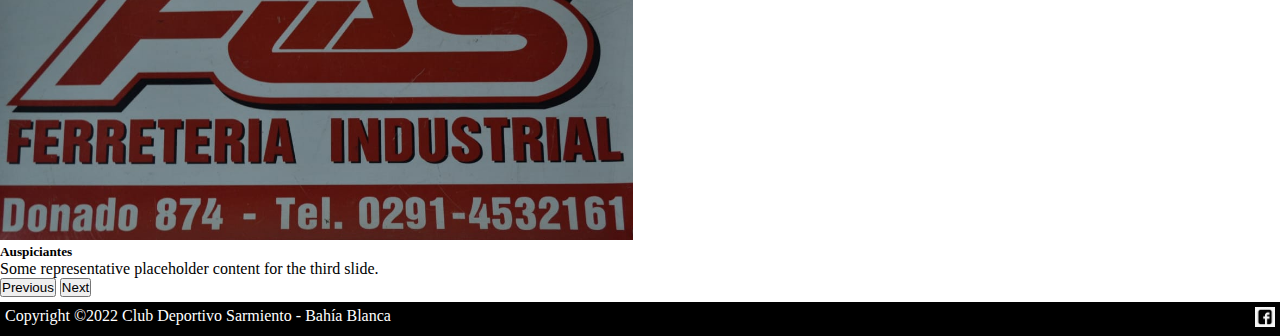
==== commit a8bbfc16: "aplicando bootstrap" ====
--- a/contacto.html
+++ b/contacto.html
@@ -28,9 +28,10 @@
         <h1 class="titulo_principal_contactos ">Contacto</h1>
         <section class="section_contact_inicial">
             <div class="div_contact_map">
-                <a href="https://www.google.com/maps/place/Centro+de+Tejo+Sarmiento/@-38.7083954,-62.2556305,15z/data=!4m5!3m4!1s0x0:0x1900f8ab9083f9de!8m2!3d-38.7083895!4d-62.2556163"
-                    target="_blank">
-                    <img class="mapa_contacto" src="imagenes/mapa_tejo.png" style="border-radius: 20px;" />
+                <iframe
+                    src="https://www.google.com/maps/embed?pb=!1m10!1m8!1m3!1d12453.639902675397!2d-62.2556305!3d-38.7083954!3m2!1i1024!2i768!4f13.1!5e0!3m2!1ses!2sar!4v1657577051089!5m2!1ses!2sar"
+                    width="600" height="450" style="border:0;" allowfullscreen="" loading="lazy"
+                    referrerpolicy="no-referrer-when-downgrade"></iframe>
                 </a>
                 <p>
                     <b>Dirección: Escalada, B8001 Bahía Blanca, Provincia de Buenos Aires</b>
@@ -45,73 +46,133 @@
                     <li><a href="https://web.whatsapp.com/" target="_blank">
                             <img src="imagenes/logo_ws.png" alt="logo_fb" width="50" height="50" />
                         </a></li>
-                        <p>291-4432037</p>
+                    <p>291-4432037</p>
                     <li><a href="https://www.facebook.com/clubdetejosarmiento/about_places" target="_blank">
                             <img src="imagenes/logo_fb.png" alt="logo_fb" width="50" height="50" />
                         </a></li>
-                        <p>Tejo Sarmiento (bahia blanca)</p>
+                    <p>Tejo Sarmiento (bahia blanca)</p>
                 </ul>
-                <!-- <br>
-                <a href="https://www.google.com/maps/place/Centro+de+Tejo+Sarmiento/@-38.7083954,-62.2556305,15z/data=!4m5!3m4!1s0x0:0x1900f8ab9083f9de!8m2!3d-38.7083895!4d-62.2556163"
-                    target="_blank">
-                    <img src="imagenes/logo_maps.png" width="30" height="30" />
-                </a>
-                <p>Dirección: Escalada, B8001 Bahía Blanca, Provincia de Buenos Aires</p>
-
-                <a href="https://outlook.live.com/owa/" target="_blank">
-                    <img src="imagenes/logo_correo.png" alt="logo_fb" width="30" height="30" />
-                </a>
-                <p>Email:......@.......</p>
-
-                <a href="https://web.whatsapp.com/" target="_blank">
-                    <img src="imagenes/logo_ws.png" alt="logo_fb" width="30" height="30" />
-                </a>
-                <p>Whatssap: +54 9 291.....</p>
-
-                <a href="https://www.facebook.com/clubdetejosarmiento/about_places" target="_blank">
-                    <img src="imagenes/logo_fb.png" alt="logo_fb" width="30" height="30" />
-                </a> -->
             </div>
         </section>
-        <section class="section_contact_segunda">
+        <p class="texto_contacto">Hacete Socio del club abonando una cuota mensual.</P>
+        <P class="texto_contacto">Vení a conocer las instalaciones, se encuentran abiertas de Lunes a Lunes, mañana,
+            tarde o noche.</P>
+        <section>
+            <div class="container">
+                <div class="row">
+                    <div clas="col-12 col-md-6">
+                        <form>
+                            <div class="mb-3">
+                                <label for="exampleFormControlInput1" class="form-label">Email address</label>
+                                <input type="email" class="form-control" id="exampleFormControlInput1"
+                                    placeholder="name@example.com">
+                            </div>
+                            <div class="mb-3">
+                                <label for="exampleFormControlTextarea1" class="form-label">Example textarea</label>
+                                <textarea class="form-control" id="exampleFormControlTextarea1" rows="3"></textarea>
+                            </div>
+                            <div class="mb-3">
+                                <label for="Consulta" class="form-label">Tipo de Consulta</label>
+                                <select class="form-select form-select-sm" id="Consulta"
+                                    aria-label=".form-select-sm example">
+                                    <option selected>Cuota Socio</option>
+                                    <option value="1">Horarios</option>
+                                    <option value="2">Alquiler Insatalaciones</option>
+                                    <option value="3">Auspiciantes</option>
+                                </select>
+                            </div>
+                            <div class="mb-3">
+                                <button type="button" class="btn btn-secondary">Enviar</button>
+                            </div>
+                        </form>
+                    </div>
+                    <div clas="col-12 col-md-6">
+                        <div id="carouselExampleDark" class="carousel carousel-dark slide" data-bs-ride="carousel">
+                            <div class="carousel-indicators">
+                                <button type="button" data-bs-target="#carouselExampleDark" data-bs-slide-to="0"
+                                    class="active" aria-current="true" aria-label="Slide 1"></button>
+                                <button type="button" data-bs-target="#carouselExampleDark" data-bs-slide-to="1"
+                                    aria-label="Slide 2"></button>
+                                <button type="button" data-bs-target="#carouselExampleDark" data-bs-slide-to="2"
+                                    aria-label="Slide 3"></button>
+                            </div>
+                            <div class="carousel-inner">
+                                <div class="carousel-item active" data-bs-interval="10000">
+                                    <img src="imagenes/auspiciante1.png" class="d-block w-100" alt="...">
+                                    <div class="carousel-caption d-none d-md-block">
+                                        <h5>Auspiciantes</h5>
+                                        <p>Some representative placeholder content for the first slide.</p>
+                                    </div>
+                                </div>
+                                <div class="carousel-item" data-bs-interval="2000">
+                                    <img src="imagenes/auspiciante2.png" class="d-block w-100" alt="...">
+                                    <div class="carousel-caption d-none d-md-block">
+                                        <h5>Auspiciantes</h5>
+                                        <p>Some representative placeholder content for the second slide.</p>
+                                    </div>
+                                </div>
+                                <div class="carousel-item">
+                                    <img src="imagenes/auspiciante3.png" class="d-block w-100" alt="...">
+                                    <div class="carousel-caption d-none d-md-block">
+                                        <h5>Auspiciantes</h5>
+                                        <p>Some representative placeholder content for the third slide.</p>
+                                    </div>
+                                </div>
+                            </div>
+                            <button class="carousel-control-prev" type="button" data-bs-target="#carouselExampleDark"
+                                data-bs-slide="prev">
+                                <span class="carousel-control-prev-icon" aria-hidden="true"></span>
+                                <span class="visually-hidden">Previous</span>
+                            </button>
+                            <button class="carousel-control-next" type="button" data-bs-target="#carouselExampleDark"
+                                data-bs-slide="next">
+                                <span class="carousel-control-next-icon" aria-hidden="true"></span>
+                                <span class="visually-hidden">Next</span>
+                            </button>
+                        </div>
+
+
+                    </div>
+        </section>
+
+        <!--<section class="section_contact_segunda">
             <!-- <h2 class="contacto_boton">SUSCRÍBITE</h2> -->
-            <p class="texto_contacto">Hacete Socio del club abonando una cuota mensual.</P>
-            <P class="texto_contacto">Vení a conocer las instalaciones, se encuentran abiertas de Lunes a Lunes, mañana,
-                tarde o noche.</P>
-            <form action="" method="" enctype="">
-                <div class="formulario_contacto">
-                    <label for="Nombre y Apellido">Nombre y Apellido:</label>
-                    <input type="Nombre y Apellido" name="Nombre y Apellido" id="Nombre y Apellido"
-                        placeholder="Ingresar Nombre Completo..." name="Nombre">
-                </div>
-                <div class="formulario_contacto">
-                    <label for="email">Email:</label>
-                    <input type="email" name="email" id="email" placeholder="Ingresar su email..." name="Email">
-                </div>
 
-                <div class="formulario_contacto">
-                    <label for="Celular">Celular:</label>
-                    <input type="Celular" name="Celular" id="Celular" placeholder="Ingresar codigo área sin 15...."
-                        name="Celular">
-                </div>
-                <div class="formulario_contacto">
-                    <label for="Consulta">Consulta:</label>
-                    <select name="Consulta" id="Consulta">
-                        <option value="Horarios">Horarios</option>
-                        <option value="Cuota Socio">Cuota Socio</option>
-                        <option value="Auspiciantes"> Auspiciantes</option>
-                    </select>
-                </div>
-                <div class="formulario_contacto">
-                    <label for="Otras consultas">Otras consultas:</label><br>
-                    <textarea class="area_formulario_contactos" name="Otras consultas" id="Otras consultas"
-                        placeholder="Ingresar su consulta" cols="50" rows="10"></textarea>
-                </div>
-                <div>
-                    <button class="contacto_boton">Enviar</button>
-                </div>
-            </form>
-        </section>
+        <!--<form action="" method="" enctype="">
+            <div class="formulario_contacto">
+                <label for="Nombre y Apellido">Nombre y Apellido:</label>
+                <input type="Nombre y Apellido" name="Nombre y Apellido" id="Nombre y Apellido"
+                    placeholder="Ingresar Nombre Completo..." name="Nombre">
+            </div>
+            <div class="formulario_contacto">
+                <label for="email">Email:</label>
+                <input type="email" name="email" id="email" placeholder="Ingresar su email..." name="Email">
+            </div>
+
+            <div class="formulario_contacto">
+                <label for="Celular">Celular:</label>
+                <input type="Celular" name="Celular" id="Celular" placeholder="Ingresar codigo área sin 15...."
+                    name="Celular">
+            </div>
+            <div class="formulario_contacto">
+                <label for="Consulta">Consulta:</label>
+                <select name="Consulta" id="Consulta">
+                    <option value="Horarios">Horarios</option>
+                    <option value="Cuota Socio">Cuota Socio</option>
+                    <option value="Auspiciantes"> Auspiciantes</option>
+                </select>
+            </div>
+            <div class="formulario_contacto">
+                <label for="Otras consultas">Otras consultas:</label><br>
+                <textarea class="area_formulario_contactos" name="Otras consultas" id="Otras consultas"
+                    placeholder="Ingresar su consulta" cols="50" rows="10"></textarea>
+            </div>
+            <div>
+                <button class="contacto_boton">Enviar</button>
+            </div>
+        </form>
+        </section>-->
+
     </main>
     <footer>
         <!-- <img src="imagenes/clubdeportivosarmientobb.png" alt="logotipo" width="30" height="30"> -->
--- a/css/estilos.css
+++ b/css/estilos.css
@@ -47,7 +47,6 @@
     padding-top: 5px;
     padding-left: 5px;
     padding-right: 5px;
-    margin-top: -29px;
 }
 
 h1 {
@@ -133,16 +132,14 @@
     color: #F3EE95;
     text-align: center;
     background-color: black;
-    margin-top: 0px;
+    margin-top: 15px;
     margin-bottom: 160px;
     margin-left: 5px;
     margin-right: 10px;
     border-radius: 25px;
+    text-transform: uppercase;
+    font-weight: bold;
     padding-top: 5px;
-    text-transform: uppercase;
-    font-weight: bold;
-    padding-bottom: 10px;
-
 }
 
 .section_noticias {
@@ -398,20 +395,32 @@
 
 .ejemplo {
     text-align: center;
-    padding-right: 10px;
-    padding-left: 10px;
     margin: 20px;
 }
 
 .formulario_contacto {
     padding-bottom: 20px;
 }
+
+.carousel-item img {
+    height: 300px;
+    object-fit: cover;
+    
+}
+
+.row {
+    width: 50%;
+    flex-wrap: nowrap;
+}
+
+
 
 @media (max-width: 1024px) {
     .index_hacete_socio {
         margin-bottom: 185px;
         padding-left: 10px;
         padding-right: 10px;
+        padding-bottom: 10px;
     }
 
     .img_index_pcipal {
@@ -464,7 +473,7 @@
     }
 
     .titulos_nosotros {
-        margin-top: -5px
+        margin-top: -25px
     }
 
     .fotos_instalaciones_nosotros {
@@ -620,8 +629,14 @@
     }
 
     .titulos_nosotros {
-        margin-top: -25px;
-        margin-bottom: -20px;
+        margin-top: -30px;
+        margin-bottom: -60px;
+        padding-bottom: 20px;
+        padding-top: 5px;
+    }
+
+    .subtitulo_nosotros {
+        margin-bottom: 3rem;
     }
 
     .nosotros_servicios_imagenes {
@@ -642,12 +657,19 @@
     }
 
     .section_contact_tejo {
-        padding-top: 25px;
-    }
+        padding-top: 5px;
+        flex-direction: column;
+        align-items: center;
+        padding-bottom: 10px;
+    }
+
     .section_contact_tenis {
-        padding-top: 25px;
-    }
-    .logos_instrucciones_nosotros{
+        padding-top: 5px;
+        flex-direction: column;
+        align-items: center;
+    }
+
+    .logos_instrucciones_nosotros {
         padding-top: 40px;
     }
 
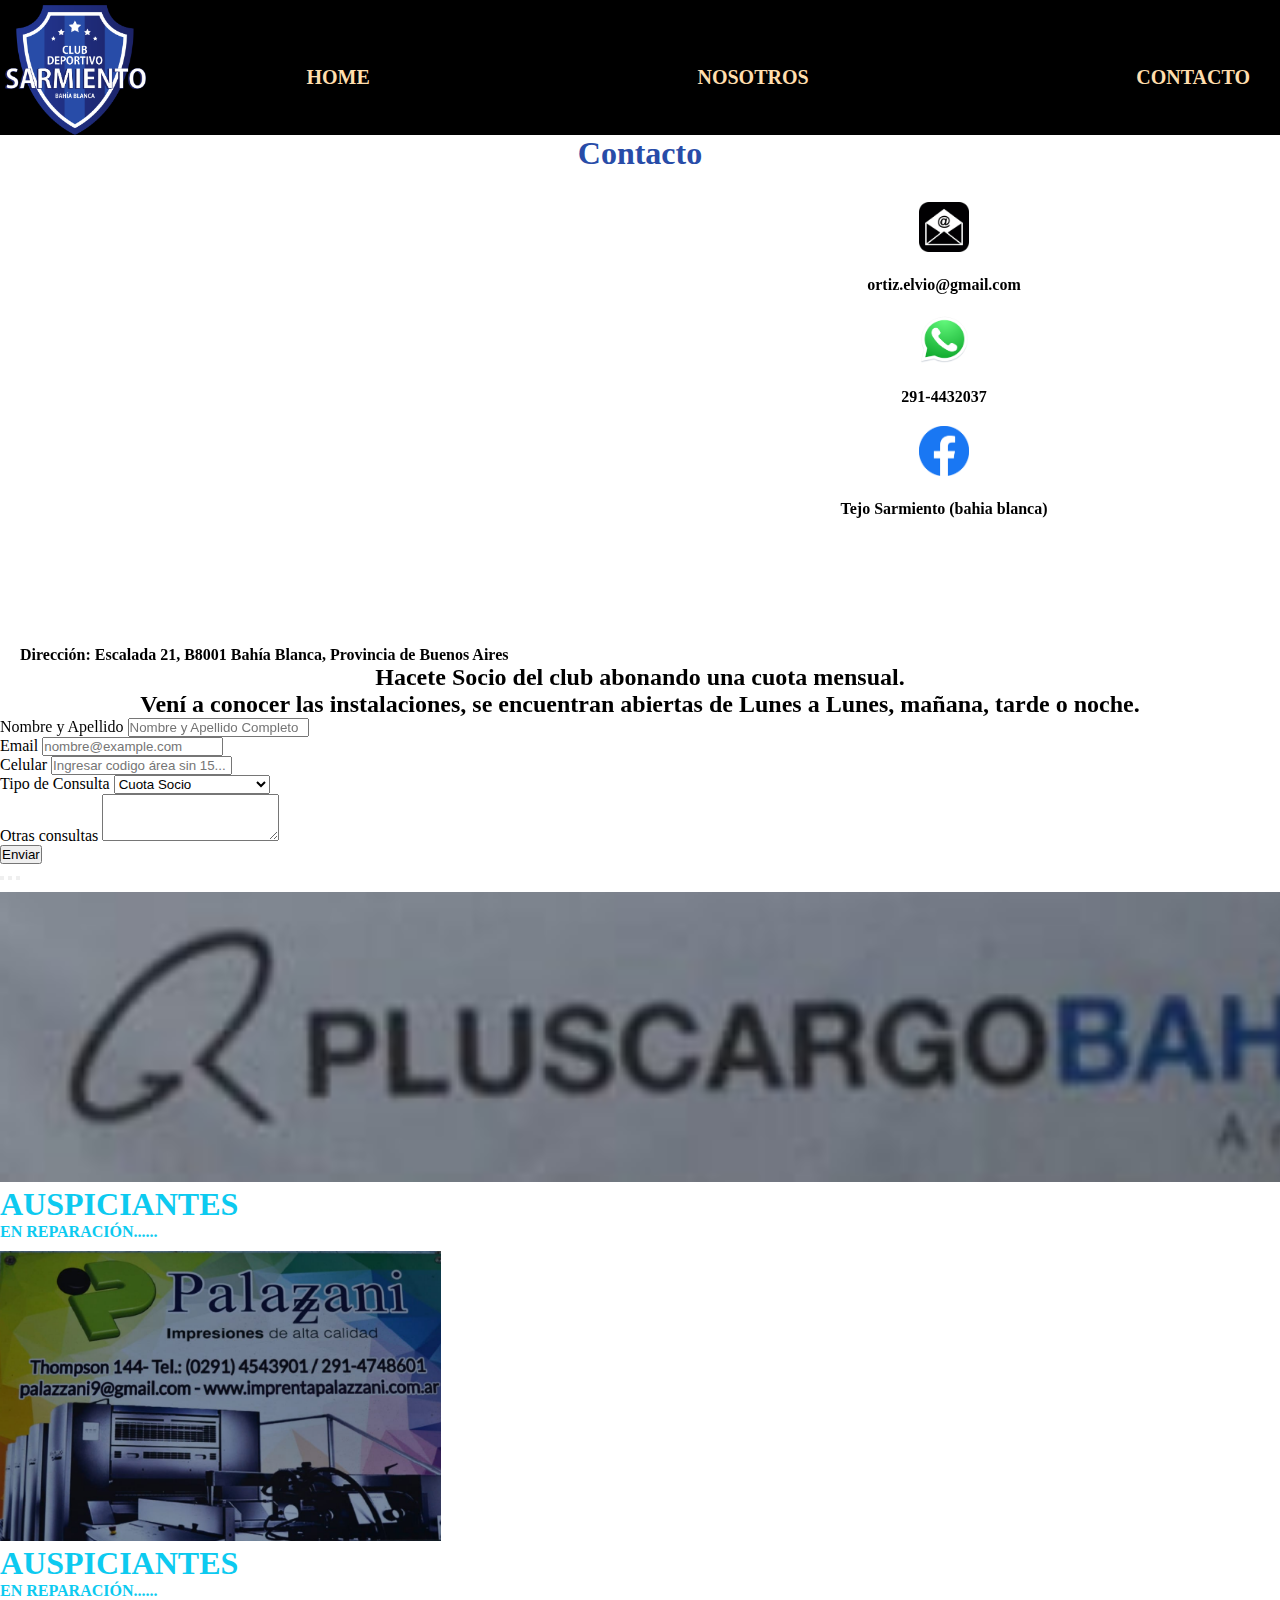
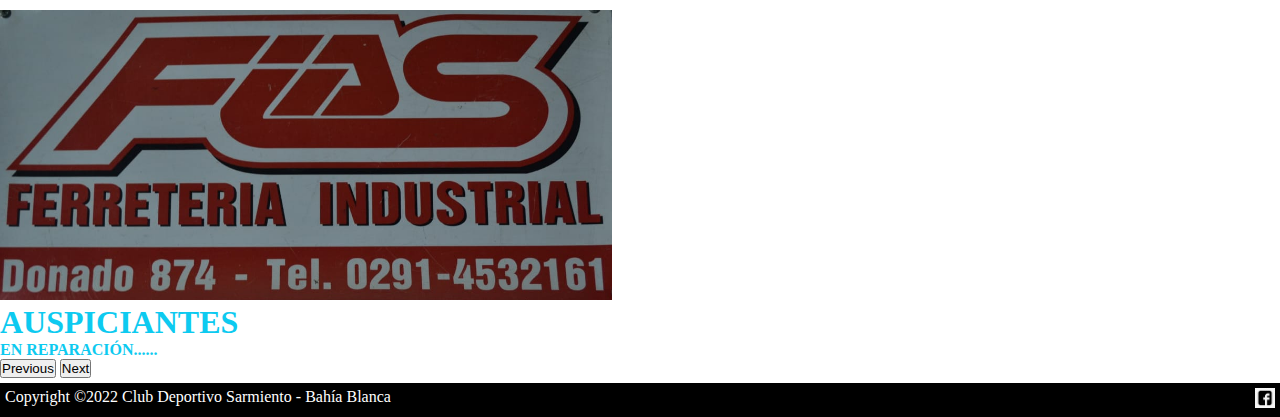
==== commit 75207133: "se aplico Boots en index y contactos" ====
--- a/contacto.html
+++ b/contacto.html
@@ -28,13 +28,9 @@
         <h1 class="titulo_principal_contactos ">Contacto</h1>
         <section class="section_contact_inicial">
             <div class="div_contact_map">
-                <iframe
-                    src="https://www.google.com/maps/embed?pb=!1m10!1m8!1m3!1d12453.639902675397!2d-62.2556305!3d-38.7083954!3m2!1i1024!2i768!4f13.1!5e0!3m2!1ses!2sar!4v1657577051089!5m2!1ses!2sar"
-                    width="600" height="450" style="border:0;" allowfullscreen="" loading="lazy"
-                    referrerpolicy="no-referrer-when-downgrade"></iframe>
-                </a>
+                <iframe src="https://www.google.com/maps/embed?pb=!1m18!1m12!1m3!1d3113.394943459552!2d-62.25733778487299!3d-38.708740593552456!2m3!1f0!2f0!3f0!3m2!1i1024!2i768!4f13.1!3m3!1m2!1s0x95eda356c0577955%3A0x19ec4ae586e7dcc6!2sEscalada%2021%2C%20B8001%20Bah%C3%ADa%20Blanca%2C%20Provincia%20de%20Buenos%20Aires!5e0!3m2!1ses!2sar!4v1657607854618!5m2!1ses!2sar" width="600" height="450" style="border:0;" allowfullscreen="" loading="lazy" referrerpolicy="no-referrer-when-downgrade"></iframe>
                 <p>
-                    <b>Dirección: Escalada, B8001 Bahía Blanca, Provincia de Buenos Aires</b>
+                    <b>Dirección: Escalada 21, B8001 Bahía Blanca, Provincia de Buenos Aires</b>
                 </p>
             </div>
             <div class="div_contact_datos">
@@ -60,16 +56,22 @@
         <section>
             <div class="container">
                 <div class="row">
-                    <div clas="col-12 col-md-6">
+                    <div class="col-12 col-md-6">
                         <form>
                             <div class="mb-3">
-                                <label for="exampleFormControlInput1" class="form-label">Email address</label>
-                                <input type="email" class="form-control" id="exampleFormControlInput1"
-                                    placeholder="name@example.com">
+                                <label for="Nombre y Apellido" class="form-label">Nombre y Apellido</label>
+                                <input type="Nombre y Apellido" class="form-control" id="Nombre y Apellido"
+                                    placeholder="Nombre y Apellido Completo">
                             </div>
                             <div class="mb-3">
-                                <label for="exampleFormControlTextarea1" class="form-label">Example textarea</label>
-                                <textarea class="form-control" id="exampleFormControlTextarea1" rows="3"></textarea>
+                                <label for="exampleFormControlInput1" class="form-label">Email</label>
+                                <input type="email" class="form-control" id="Email address"
+                                    placeholder="nombre@example.com">
+                            </div>
+                            <div class="mb-3">
+                                <label for="Celular" class="form-label">Celular</label>
+                                <input type="Celular" class="form-control" id="Celular"
+                                    placeholder="Ingresar codigo área sin 15...">
                             </div>
                             <div class="mb-3">
                                 <label for="Consulta" class="form-label">Tipo de Consulta</label>
@@ -82,11 +84,56 @@
                                 </select>
                             </div>
                             <div class="mb-3">
+                                <label for="Otras consultas" class="form-label">Otras consultas</label>
+                                <textarea class="form-control" id="Otras consultas" rows="3"></textarea>
+                            </div>
+                            <div class="mb-3">
                                 <button type="button" class="btn btn-secondary">Enviar</button>
                             </div>
                         </form>
                     </div>
-                    <div clas="col-12 col-md-6">
+                    <div class="col-12 col-md-6">
+                        <div id="carouselExampleDark" class="carousel carousel-dark slide" data-bs-ride="carousel">
+                            <div class="carousel-indicators">
+                              <button type="button" data-bs-target="#carouselExampleDark" data-bs-slide-to="0" class="active" aria-current="true" aria-label="Slide 1"></button>
+                              <button type="button" data-bs-target="#carouselExampleDark" data-bs-slide-to="1" aria-label="Slide 2"></button>
+                              <button type="button" data-bs-target="#carouselExampleDark" data-bs-slide-to="2" aria-label="Slide 3"></button>
+                            </div>
+                            <div class="carousel-inner">
+                              <div class="carousel-item active" data-bs-interval="10000">
+                                <img src="imagenes/auspiciante1.png" class="d-block w-100" alt="...">
+                                <div class="carousel-caption d-none d-md-block">
+                                  <h5>AUSPICIANTES</h5>
+                                  <p>EN REPARACIÓN......</p>
+                                </div>
+                              </div>
+                              <div class="carousel-item" data-bs-interval="2000">
+                                <img src="imagenes/auspiciante2.png" class="d-block w-100" alt="...">
+                                <div class="carousel-caption d-none d-md-block">
+                                    <h5>AUSPICIANTES</h5>
+                                    <p>EN REPARACIÓN......</p>
+                                </div>
+                              </div>
+                              <div class="carousel-item">
+                                <img src="imagenes/auspiciante3.png" class="d-block w-100" alt="...">
+                                <div class="carousel-caption d-none d-md-block">
+                                    <h5>AUSPICIANTES</h5>
+                                    <p>EN REPARACIÓN......</p>
+                                </div>
+                              </div>
+                            </div>
+                            <button class="carousel-control-prev" type="button" data-bs-target="#carouselExampleDark" data-bs-slide="prev">
+                              <span class="carousel-control-prev-icon" aria-hidden="true"></span>
+                              <span class="visually-hidden">Previous</span>
+                            </button>
+                            <button class="carousel-control-next" type="button" data-bs-target="#carouselExampleDark" data-bs-slide="next">
+                              <span class="carousel-control-next-icon" aria-hidden="true"></span>
+                              <span class="visually-hidden">Next</span>
+                            </button>
+                          </div>
+                    </div>
+                </section>
+                    <!-- <div clas="col-12 col-md-6">
                         <div id="carouselExampleDark" class="carousel carousel-dark slide" data-bs-ride="carousel">
                             <div class="carousel-indicators">
                                 <button type="button" data-bs-target="#carouselExampleDark" data-bs-slide-to="0"
@@ -98,24 +145,24 @@
                             </div>
                             <div class="carousel-inner">
                                 <div class="carousel-item active" data-bs-interval="10000">
-                                    <img src="imagenes/auspiciante1.png" class="d-block w-100" alt="...">
+                                    <img src="imagenes/auspiciante2.png" class="d-block w-100" alt="...">
                                     <div class="carousel-caption d-none d-md-block">
                                         <h5>Auspiciantes</h5>
-                                        <p>Some representative placeholder content for the first slide.</p>
+                                        <p>Sector en reparación</p>
                                     </div>
                                 </div>
                                 <div class="carousel-item" data-bs-interval="2000">
                                     <img src="imagenes/auspiciante2.png" class="d-block w-100" alt="...">
                                     <div class="carousel-caption d-none d-md-block">
                                         <h5>Auspiciantes</h5>
-                                        <p>Some representative placeholder content for the second slide.</p>
+                                        <p>Sector en reparación</p>
                                     </div>
                                 </div>
                                 <div class="carousel-item">
                                     <img src="imagenes/auspiciante3.png" class="d-block w-100" alt="...">
                                     <div class="carousel-caption d-none d-md-block">
                                         <h5>Auspiciantes</h5>
-                                        <p>Some representative placeholder content for the third slide.</p>
+                                        <p>Sector en reparación</p>
                                     </div>
                                 </div>
                             </div>
@@ -130,52 +177,11 @@
                                 <span class="visually-hidden">Next</span>
                             </button>
                         </div>
-
-
                     </div>
-        </section>
-
-        <!--<section class="section_contact_segunda">
-            <!-- <h2 class="contacto_boton">SUSCRÍBITE</h2> -->
-
-        <!--<form action="" method="" enctype="">
-            <div class="formulario_contacto">
-                <label for="Nombre y Apellido">Nombre y Apellido:</label>
-                <input type="Nombre y Apellido" name="Nombre y Apellido" id="Nombre y Apellido"
-                    placeholder="Ingresar Nombre Completo..." name="Nombre">
-            </div>
-            <div class="formulario_contacto">
-                <label for="email">Email:</label>
-                <input type="email" name="email" id="email" placeholder="Ingresar su email..." name="Email">
-            </div>
-
-            <div class="formulario_contacto">
-                <label for="Celular">Celular:</label>
-                <input type="Celular" name="Celular" id="Celular" placeholder="Ingresar codigo área sin 15...."
-                    name="Celular">
-            </div>
-            <div class="formulario_contacto">
-                <label for="Consulta">Consulta:</label>
-                <select name="Consulta" id="Consulta">
-                    <option value="Horarios">Horarios</option>
-                    <option value="Cuota Socio">Cuota Socio</option>
-                    <option value="Auspiciantes"> Auspiciantes</option>
-                </select>
-            </div>
-            <div class="formulario_contacto">
-                <label for="Otras consultas">Otras consultas:</label><br>
-                <textarea class="area_formulario_contactos" name="Otras consultas" id="Otras consultas"
-                    placeholder="Ingresar su consulta" cols="50" rows="10"></textarea>
-            </div>
-            <div>
-                <button class="contacto_boton">Enviar</button>
-            </div>
-        </form>
-        </section>-->
-
+                </div>
+        </section> -->
     </main>
     <footer>
-        <!-- <img src="imagenes/clubdeportivosarmientobb.png" alt="logotipo" width="30" height="30"> -->
         Copyright ©2022 Club Deportivo Sarmiento - Bahía Blanca
         <a href="https://www.facebook.com/clubdetejosarmiento/about_places" target="_blank">
             <img src="imagenes/lfcb.png" alt="logo_fb" width="20" height="20" />
--- a/css/estilos.css
+++ b/css/estilos.css
@@ -95,7 +95,7 @@
 .subtitulo_nosotros {
     color: #000;
     text-align: center;
-    margin-bottom: 2rem;
+    margin-bottom: 3rem;
     font-weight: 250;
 }
 
@@ -254,7 +254,7 @@
 }
 
 .titulo_principal_nosotros {
-    padding-top: 10px;
+    padding-top: 5px;
     color: #284CA8;
     text-align: center;
     margin-bottom: 0rem;
@@ -311,7 +311,7 @@
 }
 
 .titulo_principal_contactos {
-    padding-top: 30px;
+    padding-top: 20px;
     color: #284CA8;
     text-align: center;
     margin-bottom: 0rem;
@@ -323,7 +323,6 @@
 .section_contact_inicial {
     display: flex;
     padding-left: 10px;
-    padding-top: 10px;
 }
 
 .div_contact_datos {
@@ -361,7 +360,7 @@
 .titulo_Campeonato {
     text-align: center;
     margin-top: 0rem;
-    margin-bottom: 0rem;
+    margin-bottom: 1rem;
     color: #284CA8;
     font-size: xx-large;
     font-weight: bold;
@@ -380,10 +379,10 @@
 }
 
 .home_fotos_down {
-    margin-left: 100px;
+    margin-left: 90px;
     padding-bottom: 0px;
     display: flex;
-    gap: 10px;
+    gap: 20px;
     overflow: hidden;
     flex-wrap: wrap;
     padding-top: 0px;
@@ -404,16 +403,35 @@
 
 .carousel-item img {
     height: 300px;
-    object-fit: cover;
-    
-}
-
-.row {
+    padding-top: 10px;
+}
+
+.carousel-dark .carousel-caption {
+    color: #0dcaf0;
+    font-weight: 900;
+
+}
+
+.carousel h5 {
+    font-size: 2rem;
+    font-weight: 900;
+}
+
+.card {
     width: 50%;
-    flex-wrap: nowrap;
-}
-
-
+    background-color: black;
+    color: #F3EE95;
+    text-align: center;
+}
+
+.card-title {
+    font-weight: 700;
+}
+
+.index_noticias{
+    margin-left: 165px;
+    margin-bottom: 10px;
+}
 
 @media (max-width: 1024px) {
     .index_hacete_socio {
@@ -441,6 +459,7 @@
     .foto_principal {
         overflow: hidden;
         width: 100%;
+        height: auto;
     }
 
     #titulounico {
@@ -586,6 +605,7 @@
     .foto_principal {
         overflow: hidden;
         width: 100%;
+        height: auto;
     }
 
     .index_hacete_socio {
@@ -623,6 +643,16 @@
         width: 40px;
         height: 40px;
     }
+
+    .index_noticias{
+        margin-left: 0px;
+        margin-bottom: 10px;
+        padding-left: 90px;
+    }
+
+.card {
+    margin: 10px;
+}
 
     .titulo_principal_nosotros {
         margin-top: -15px;
@@ -686,9 +716,9 @@
     }
 
     .div_contact_map {
-        width: 100%;
+        width: 90%;
         padding-top: 10px;
-        margin-left: 5px;
+        margin-left: 15px;
     }
 
     .div_contact_datos {
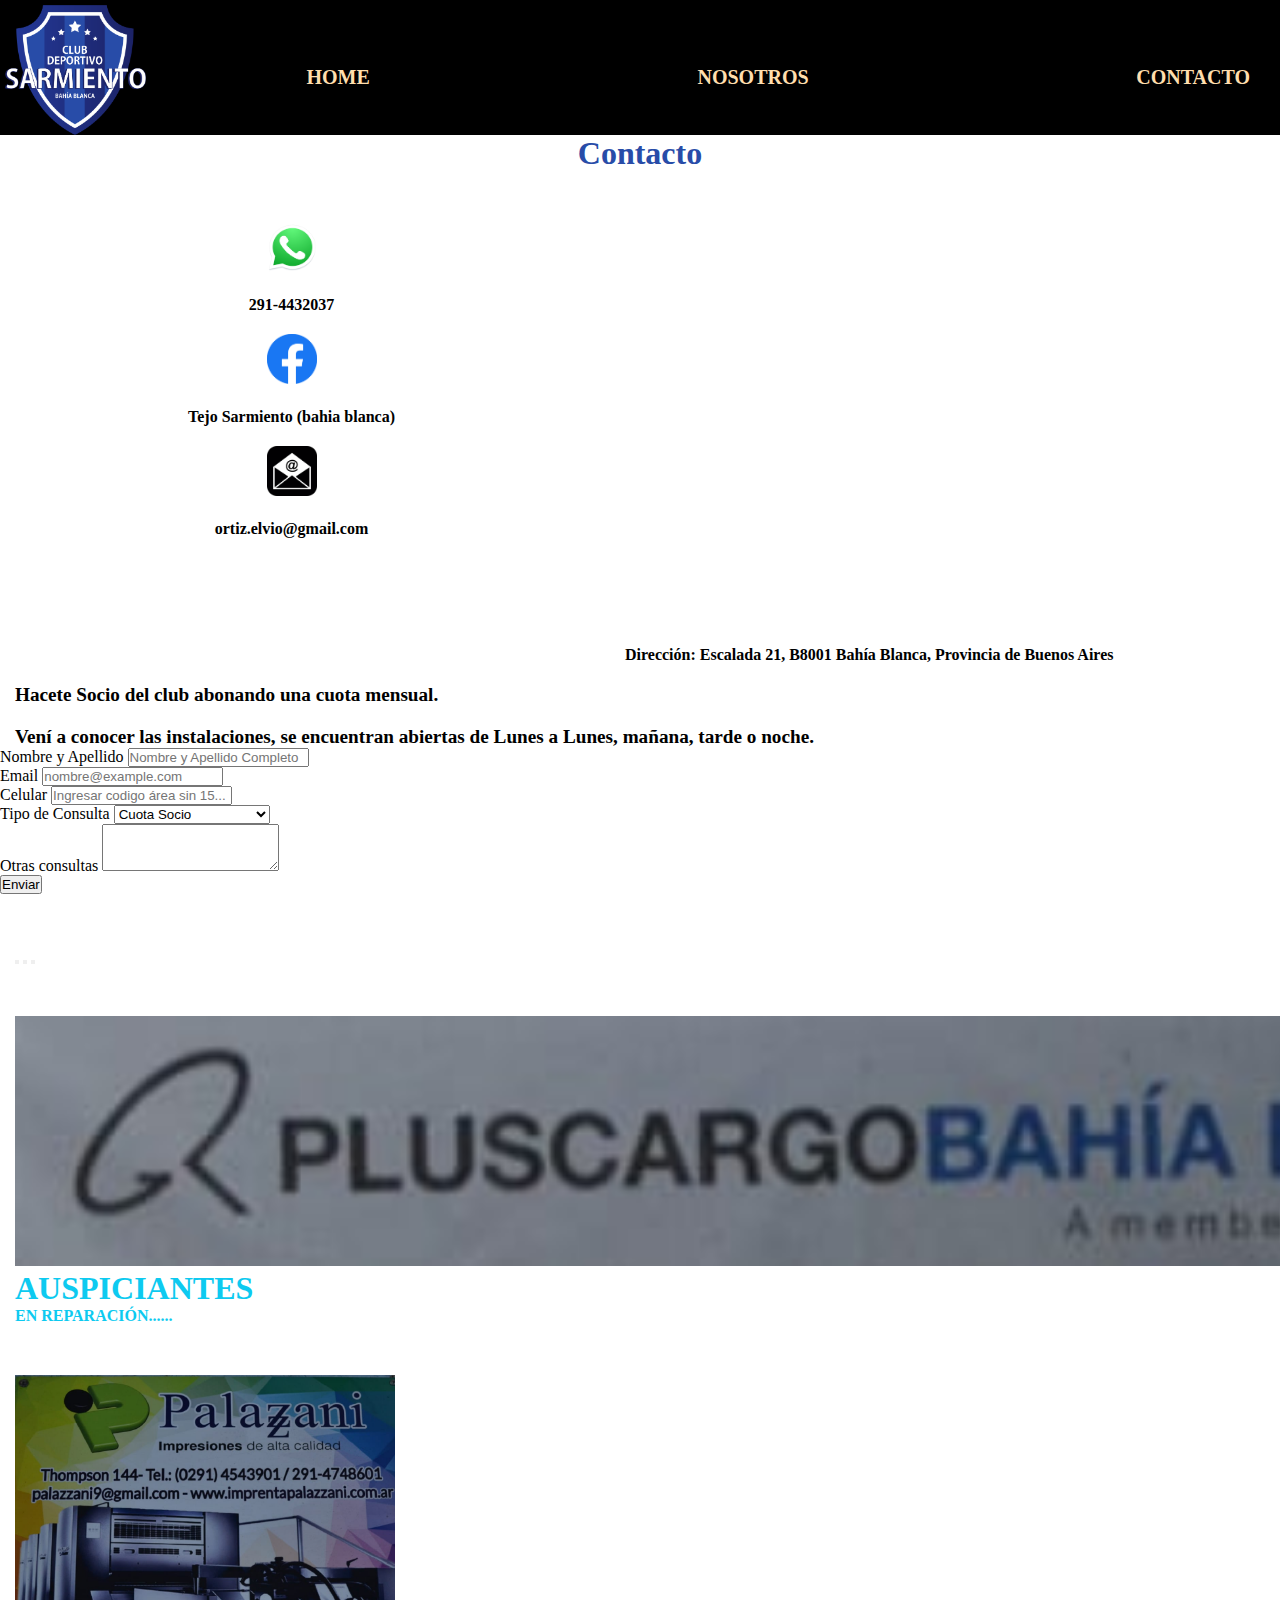
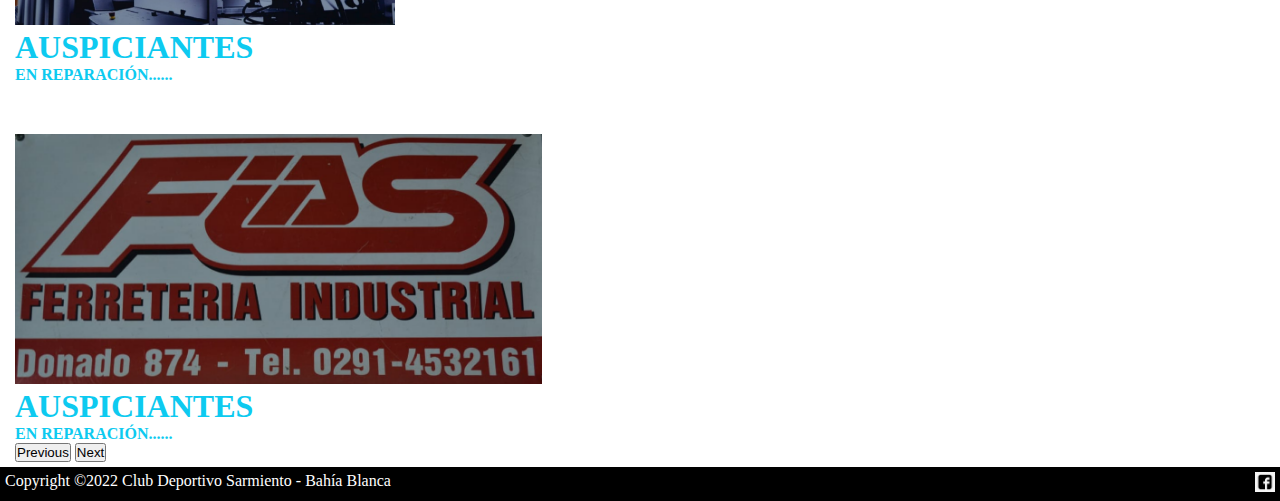
==== commit b877f0a9: "ultimando detalles en las 3 paginas para entregar" ====
--- a/contacto.html
+++ b/contacto.html
@@ -27,18 +27,8 @@
     <main>
         <h1 class="titulo_principal_contactos ">Contacto</h1>
         <section class="section_contact_inicial">
-            <div class="div_contact_map">
-                <iframe src="https://www.google.com/maps/embed?pb=!1m18!1m12!1m3!1d3113.394943459552!2d-62.25733778487299!3d-38.708740593552456!2m3!1f0!2f0!3f0!3m2!1i1024!2i768!4f13.1!3m3!1m2!1s0x95eda356c0577955%3A0x19ec4ae586e7dcc6!2sEscalada%2021%2C%20B8001%20Bah%C3%ADa%20Blanca%2C%20Provincia%20de%20Buenos%20Aires!5e0!3m2!1ses!2sar!4v1657607854618!5m2!1ses!2sar" width="600" height="450" style="border:0;" allowfullscreen="" loading="lazy" referrerpolicy="no-referrer-when-downgrade"></iframe>
-                <p>
-                    <b>Dirección: Escalada 21, B8001 Bahía Blanca, Provincia de Buenos Aires</b>
-                </p>
-            </div>
             <div class="div_contact_datos">
                 <ul>
-                    <li><a href="https://outlook.live.com/owa/" target="_blank">
-                            <img src="imagenes/logo_correo.png" alt="logo_fb" width="50" height="50" />
-                        </a></li>
-                    <p>ortiz.elvio@gmail.com</p>
                     <li><a href="https://web.whatsapp.com/" target="_blank">
                             <img src="imagenes/logo_ws.png" alt="logo_fb" width="50" height="50" />
                         </a></li>
@@ -47,7 +37,20 @@
                             <img src="imagenes/logo_fb.png" alt="logo_fb" width="50" height="50" />
                         </a></li>
                     <p>Tejo Sarmiento (bahia blanca)</p>
+                    <li><a href="https://outlook.live.com/owa/" target="_blank">
+                            <img src="imagenes/logo_correo.png" alt="logo_fb" width="50" height="50" />
+                        </a></li>
+                    <p>ortiz.elvio@gmail.com</p>
                 </ul>
+            </div>
+            <div class="div_contact_map">
+                <iframe
+                    src="https://www.google.com/maps/embed?pb=!1m18!1m12!1m3!1d3113.394943459552!2d-62.25733778487299!3d-38.708740593552456!2m3!1f0!2f0!3f0!3m2!1i1024!2i768!4f13.1!3m3!1m2!1s0x95eda356c0577955%3A0x19ec4ae586e7dcc6!2sEscalada%2021%2C%20B8001%20Bah%C3%ADa%20Blanca%2C%20Provincia%20de%20Buenos%20Aires!5e0!3m2!1ses!2sar!4v1657607854618!5m2!1ses!2sar"
+                    width="600" height="450" style="border:0;" allowfullscreen="" loading="lazy"
+                    referrerpolicy="no-referrer-when-downgrade"></iframe>
+                <p>
+                    <b>Dirección: Escalada 21, B8001 Bahía Blanca, Provincia de Buenos Aires</b>
+                </p>
             </div>
         </section>
         <p class="texto_contacto">Hacete Socio del club abonando una cuota mensual.</P>
@@ -95,47 +98,6 @@
                     <div class="col-12 col-md-6">
                         <div id="carouselExampleDark" class="carousel carousel-dark slide" data-bs-ride="carousel">
                             <div class="carousel-indicators">
-                              <button type="button" data-bs-target="#carouselExampleDark" data-bs-slide-to="0" class="active" aria-current="true" aria-label="Slide 1"></button>
-                              <button type="button" data-bs-target="#carouselExampleDark" data-bs-slide-to="1" aria-label="Slide 2"></button>
-                              <button type="button" data-bs-target="#carouselExampleDark" data-bs-slide-to="2" aria-label="Slide 3"></button>
-                            </div>
-                            <div class="carousel-inner">
-                              <div class="carousel-item active" data-bs-interval="10000">
-                                <img src="imagenes/auspiciante1.png" class="d-block w-100" alt="...">
-                                <div class="carousel-caption d-none d-md-block">
-                                  <h5>AUSPICIANTES</h5>
-                                  <p>EN REPARACIÓN......</p>
-                                </div>
-                              </div>
-                              <div class="carousel-item" data-bs-interval="2000">
-                                <img src="imagenes/auspiciante2.png" class="d-block w-100" alt="...">
-                                <div class="carousel-caption d-none d-md-block">
-                                    <h5>AUSPICIANTES</h5>
-                                    <p>EN REPARACIÓN......</p>
-                                </div>
-                              </div>
-                              <div class="carousel-item">
-                                <img src="imagenes/auspiciante3.png" class="d-block w-100" alt="...">
-                                <div class="carousel-caption d-none d-md-block">
-                                    <h5>AUSPICIANTES</h5>
-                                    <p>EN REPARACIÓN......</p>
-                                </div>
-                              </div>
-                            </div>
-                            <button class="carousel-control-prev" type="button" data-bs-target="#carouselExampleDark" data-bs-slide="prev">
-                              <span class="carousel-control-prev-icon" aria-hidden="true"></span>
-                              <span class="visually-hidden">Previous</span>
-                            </button>
-                            <button class="carousel-control-next" type="button" data-bs-target="#carouselExampleDark" data-bs-slide="next">
-                              <span class="carousel-control-next-icon" aria-hidden="true"></span>
-                              <span class="visually-hidden">Next</span>
-                            </button>
-                          </div>
-                    </div>
-                </section>
-                    <!-- <div clas="col-12 col-md-6">
-                        <div id="carouselExampleDark" class="carousel carousel-dark slide" data-bs-ride="carousel">
-                            <div class="carousel-indicators">
                                 <button type="button" data-bs-target="#carouselExampleDark" data-bs-slide-to="0"
                                     class="active" aria-current="true" aria-label="Slide 1"></button>
                                 <button type="button" data-bs-target="#carouselExampleDark" data-bs-slide-to="1"
@@ -145,24 +107,24 @@
                             </div>
                             <div class="carousel-inner">
                                 <div class="carousel-item active" data-bs-interval="10000">
-                                    <img src="imagenes/auspiciante2.png" class="d-block w-100" alt="...">
+                                    <img src="imagenes/auspiciante1.png" class="d-block w-100" alt="...">
                                     <div class="carousel-caption d-none d-md-block">
-                                        <h5>Auspiciantes</h5>
-                                        <p>Sector en reparación</p>
+                                        <h5>AUSPICIANTES</h5>
+                                        <p>EN REPARACIÓN......</p>
                                     </div>
                                 </div>
                                 <div class="carousel-item" data-bs-interval="2000">
                                     <img src="imagenes/auspiciante2.png" class="d-block w-100" alt="...">
                                     <div class="carousel-caption d-none d-md-block">
-                                        <h5>Auspiciantes</h5>
-                                        <p>Sector en reparación</p>
+                                        <h5>AUSPICIANTES</h5>
+                                        <p>EN REPARACIÓN......</p>
                                     </div>
                                 </div>
                                 <div class="carousel-item">
                                     <img src="imagenes/auspiciante3.png" class="d-block w-100" alt="...">
                                     <div class="carousel-caption d-none d-md-block">
-                                        <h5>Auspiciantes</h5>
-                                        <p>Sector en reparación</p>
+                                        <h5>AUSPICIANTES</h5>
+                                        <p>EN REPARACIÓN......</p>
                                     </div>
                                 </div>
                             </div>
@@ -178,8 +140,7 @@
                             </button>
                         </div>
                     </div>
-                </div>
-        </section> -->
+        </section>
     </main>
     <footer>
         Copyright ©2022 Club Deportivo Sarmiento - Bahía Blanca
--- a/css/estilos.css
+++ b/css/estilos.css
@@ -66,9 +66,28 @@
     margin-top: 30px;
 }
 
-.titulos_nosotros {
+.titulo_instalaciones_nosotros {
     color: #284CA8;
     text-align: center;
+}
+
+.titulo_tejo_nosotros {
+    color: #284CA8;
+    text-align: center;
+    margin-bottom: 15px;
+}
+
+.titulo_tenis_nosotros {
+    color: #284CA8;
+    text-align: center;
+    margin-bottom: 15px;
+    margin-top: 15px;
+}
+
+.titulo_fotos_nosotros {
+    color: #284CA8;
+    text-align: center;
+    margin-top: 15px;
 }
 
 .header {
@@ -82,6 +101,7 @@
     left: 0%;
     min-height: 102px;
     align-items: center;
+    z-index: 1;
 }
 
 .logo_header {
@@ -95,7 +115,7 @@
 .subtitulo_nosotros {
     color: #000;
     text-align: center;
-    margin-bottom: 3rem;
+    margin-bottom: 2rem;
     font-weight: 250;
 }
 
@@ -109,6 +129,10 @@
 
 .colores {
     color: navajowhite;
+}
+
+.deco_img {
+    border-style: solid;
 }
 
 .index_div_secundario {
@@ -272,11 +296,12 @@
 
 .imagenes_servicios {
     border-radius: 100px;
+    border-style: solid;
 }
 
 .segunda_section_nosotros {
     padding-right: 0px;
-    padding-left: 15px;
+    padding-left: 50px;
     margin: 20px;
     padding-bottom: 0px;
     display: flex;
@@ -290,8 +315,9 @@
 .textos_nosotros {
     text-align: justify;
     padding-right: 15px;
-    padding-top: 10px;
-    font-weight: lighter;
+    padding-top: 0px;
+    font-weight: normal;
+    line-height: revert;
 }
 
 .logos_instrucciones_nosotros {
@@ -327,12 +353,14 @@
 
 .div_contact_datos {
     width: 50%;
+    margin-top: 20px;
 }
 
 .div_contact_map {
     width: 50%;
     margin-top: 20px;
     margin-left: 10px;
+    margin-right: 50px;
 }
 
 .section_contact_segunda {
@@ -352,9 +380,11 @@
 .texto_contacto {
     color: black;
     font-weight: bold;
-    text-align: center;
+    text-align: -webkit-left;
     margin-top: 0px;
-    font-size: x-large;
+    font-size: larger;
+    margin-top: 20px;
+    margin-left: 15px;
 }
 
 .titulo_Campeonato {
@@ -379,13 +409,13 @@
 }
 
 .home_fotos_down {
-    margin-left: 90px;
     padding-bottom: 0px;
     display: flex;
     gap: 20px;
     overflow: hidden;
     flex-wrap: wrap;
     padding-top: 0px;
+    justify-content: center;
 }
 
 .parrafos_noticias {
@@ -401,9 +431,14 @@
     padding-bottom: 20px;
 }
 
+.carousel {
+    padding-top: 54px;
+    margin-left: 15px;
+}
+
 .carousel-item img {
     height: 300px;
-    padding-top: 10px;
+    padding-top: 50px;
 }
 
 .carousel-dark .carousel-caption {
@@ -428,9 +463,10 @@
     font-weight: 700;
 }
 
-.index_noticias{
-    margin-left: 165px;
-    margin-bottom: 10px;
+.index_noticias {
+    margin-left: 230px;
+    margin-bottom: 40px;
+    margin-top: 50px;
 }
 
 @media (max-width: 1024px) {
@@ -525,6 +561,7 @@
 
     .titulo_principal_contactos {
         padding-top: 0px;
+        margin-bottom: 40px;
     }
 
     .section_contact_inicial {
@@ -543,14 +580,17 @@
 
     .div_contact_datos {
         width: 40%;
+        margin-top: 20px;
+        margin-top: 45px;
     }
 
     nav {
         justify-content: inherit;
+        gap: 5px;
     }
 
     ul {
-        margin-top: 40px;
+        margin-top: 90px;
         padding-left: 0px;
         gap: 20px;
         align-items: center;
@@ -611,6 +651,7 @@
     .index_hacete_socio {
         margin-bottom: 5px;
         padding-bottom: 10px;
+        margin-top: -10px;
     }
 
     .texto_index {
@@ -644,25 +685,35 @@
         height: 40px;
     }
 
-    .index_noticias{
+    .index_noticias {
         margin-left: 0px;
         margin-bottom: 10px;
         padding-left: 90px;
-    }
-
-.card {
-    margin: 10px;
-}
+        margin-top: 15px;
+    }
+
+    .card {
+        margin: 10px;
+    }
 
     .titulo_principal_nosotros {
         margin-top: -15px;
     }
 
+    .home_fotos_down {
+        justify-content: center;
+        margin: 0px;
+    }
+
     .titulos_nosotros {
         margin-top: -30px;
-        margin-bottom: -60px;
+        margin-bottom: 0px;
         padding-bottom: 20px;
         padding-top: 5px;
+    }
+
+    .titulo_tenis_nosotros {
+        margin-top: 0px;
     }
 
     .subtitulo_nosotros {
@@ -677,7 +728,7 @@
         padding-right: 0px;
         padding-left: 0px;
         margin: 20px;
-        margin-left: 100px;
+        justify-content: center;
         padding-bottom: 0px;
         display: flex;
         gap: 10px;
@@ -691,16 +742,22 @@
         flex-direction: column;
         align-items: center;
         padding-bottom: 10px;
+        margin-top: -40px;
     }
 
     .section_contact_tenis {
         padding-top: 5px;
         flex-direction: column;
         align-items: center;
+        margin-top: -40px;
     }
 
     .logos_instrucciones_nosotros {
         padding-top: 40px;
+    }
+
+    .titulo_fotos_nosotros {
+        margin-top: 0px;
     }
 
     .titulo_principal_contactos {
@@ -719,6 +776,7 @@
         width: 90%;
         padding-top: 10px;
         margin-left: 15px;
+        margin-top: -20px;
     }
 
     .div_contact_datos {
@@ -753,4 +811,9 @@
     .texto_contacto {
         font-size: medium;
     }
+
+    .carousel {
+        margin-top: -100px;
+        margin-left: 5px;
+    }
 }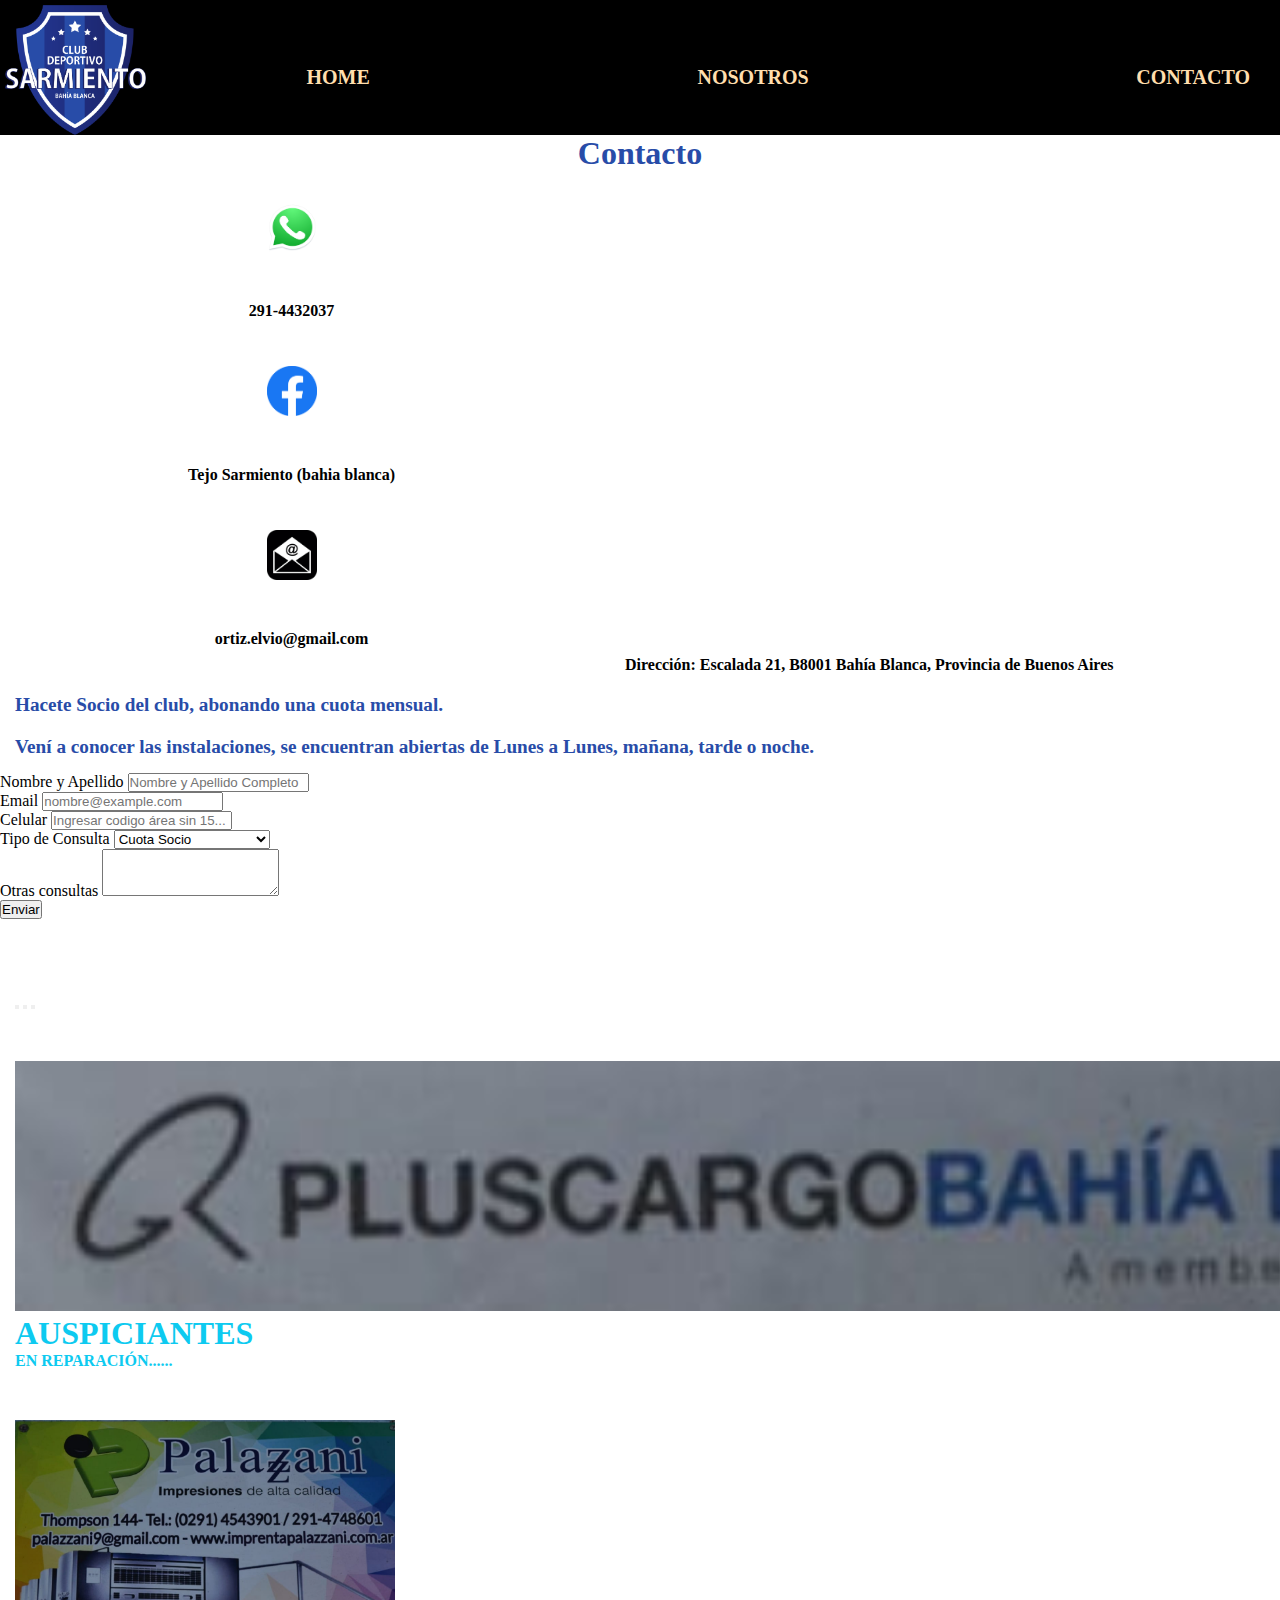
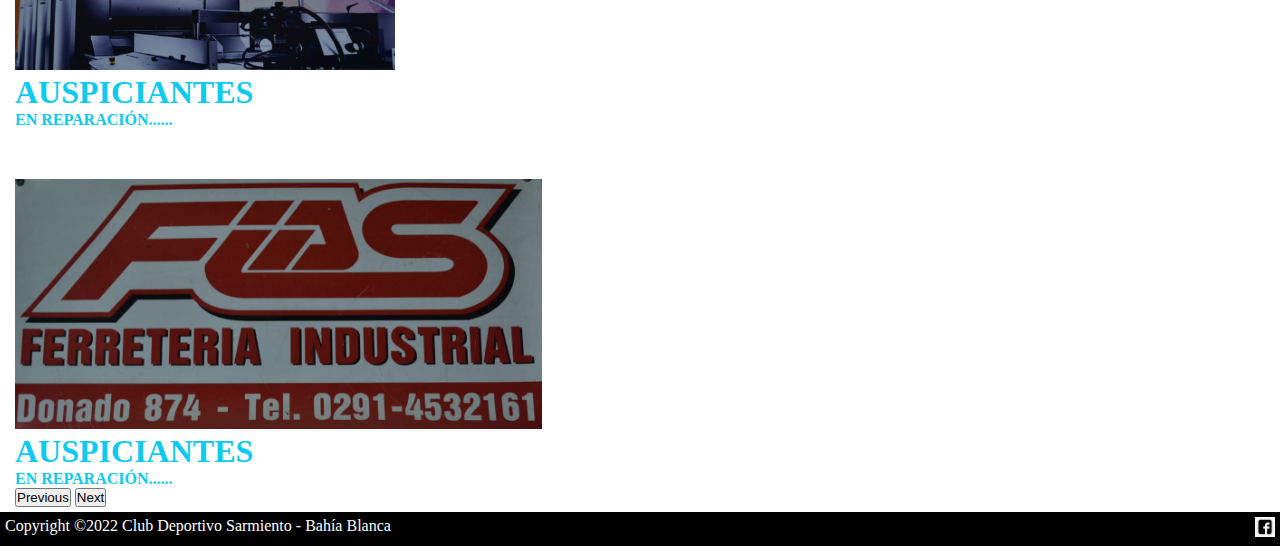
==== commit bdeb4d62: "mejorando detalles en las 3 paginas para entrega" ====
--- a/contacto.html
+++ b/contacto.html
@@ -53,14 +53,14 @@
                 </p>
             </div>
         </section>
-        <p class="texto_contacto">Hacete Socio del club abonando una cuota mensual.</P>
+        <p class="texto_contacto">Hacete Socio del club, abonando una cuota mensual.</P>
         <P class="texto_contacto">Vení a conocer las instalaciones, se encuentran abiertas de Lunes a Lunes, mañana,
             tarde o noche.</P>
         <section>
             <div class="container">
                 <div class="row">
                     <div class="col-12 col-md-6">
-                        <form>
+                        <form class="formulario_contacto">
                             <div class="mb-3">
                                 <label for="Nombre y Apellido" class="form-label">Nombre y Apellido</label>
                                 <input type="Nombre y Apellido" class="form-control" id="Nombre y Apellido"
--- a/css/estilos.css
+++ b/css/estilos.css
@@ -6,9 +6,7 @@
     box-sizing: border-box;
 }
 
-body {
-    font-family:
-}
+body {}
 
 a {
     color: inherit;
@@ -57,13 +55,11 @@
     list-style: none;
     display: flex;
     flex-direction: column;
-    justify-content: flex-start;
     align-items: center;
-    gap: 20px;
+    gap: 46px;
     width: 100%;
     margin-left: -21px;
     font-weight: bold;
-    margin-top: 30px;
 }
 
 .titulo_instalaciones_nosotros {
@@ -191,6 +187,7 @@
     border-radius: 50px;
     padding: 10px;
     margin: 5px;
+    margin-top: 40px;
 }
 
 .section_index {
@@ -349,16 +346,16 @@
 .section_contact_inicial {
     display: flex;
     padding-left: 10px;
+    margin-top: 30px;
 }
 
 .div_contact_datos {
     width: 50%;
-    margin-top: 20px;
+    margin-top: 0px;
 }
 
 .div_contact_map {
     width: 50%;
-    margin-top: 20px;
     margin-left: 10px;
     margin-right: 50px;
 }
@@ -374,11 +371,10 @@
     font-weight: bold;
     text-align: center;
     margin-top: 0px;
-    font-size: ;
 }
 
 .texto_contacto {
-    color: black;
+    color: #284CA8;
     font-weight: bold;
     text-align: -webkit-left;
     margin-top: 0px;
@@ -400,12 +396,12 @@
     padding-left: 0px;
     padding-right: 0px;
     padding-top: 0rem;
-    background-color: white;
-    padding-bottom: 10px;
+    background-color: rgba(0, 0, 0, 0.125)
+    margin-bottom: 20px;
     display: flex;
     flex-direction: row;
-    overflow: hidden;
-
+    filter: drop-shadow(2px 4px 6px black);
+   
 }
 
 .home_fotos_down {
@@ -429,6 +425,7 @@
 
 .formulario_contacto {
     padding-bottom: 20px;
+    margin-top: 15px;
 }
 
 .carousel {
@@ -468,6 +465,13 @@
     margin-bottom: 40px;
     margin-top: 50px;
 }
+
+.foto_principal {
+    overflow: hidden;
+    width: 100%;
+    height: auto;
+}
+
 
 @media (max-width: 1024px) {
     .index_hacete_socio {
@@ -531,6 +535,19 @@
         margin-top: -25px
     }
 
+    .segunda_section_nosotros {
+        padding-right: 0px;
+        padding-left: 0px;
+        padding-bottom: 0px;
+        display: flex;
+        gap: 10px;
+        overflow: hidden;
+        flex-wrap: wrap;
+        padding-top: 0px;
+        justify-content: center;
+        margin: 0px;
+    }
+
     .fotos_instalaciones_nosotros {
         width: 100%;
     }
@@ -580,8 +597,8 @@
 
     .div_contact_datos {
         width: 40%;
-        margin-top: 20px;
-        margin-top: 45px;
+        margin-top: 12px;
+
     }
 
     nav {
@@ -590,9 +607,8 @@
     }
 
     ul {
-        margin-top: 90px;
         padding-left: 0px;
-        gap: 20px;
+        gap: 40px;
         align-items: center;
     }
 
@@ -638,8 +654,9 @@
     }
 
     nav {
-        justify-content: flex-start;
         padding-bottom: 0px;
+        justify-content: space-between;
+        padding-right: 20px;
     }
 
     .foto_principal {
@@ -663,12 +680,16 @@
         display: flex;
         flex-direction: column;
     }
+    .gradiente {
+        margin-top: 15px;
+    }
 
     .titulo_objetivo {
         padding-top: 0px;
         font-weight: 700;
         padding-left: 3px;
-        padding-bottom: 10px;
+        padding-bottom: 20px;
+        margin-top: 0px;
     }
 
     .titulo_Campeonato {
@@ -727,14 +748,14 @@
     .segunda_section_nosotros {
         padding-right: 0px;
         padding-left: 0px;
-        margin: 20px;
-        justify-content: center;
         padding-bottom: 0px;
         display: flex;
         gap: 10px;
         overflow: hidden;
         flex-wrap: wrap;
         padding-top: 0px;
+        justify-content: center;
+        margin: 0px;
     }
 
     .section_contact_tejo {
@@ -754,6 +775,7 @@
 
     .logos_instrucciones_nosotros {
         padding-top: 40px;
+        margin-bottom: 10px;
     }
 
     .titulo_fotos_nosotros {
@@ -786,6 +808,8 @@
     ul {
         margin-left: 100px;
         gap: 0px;
+        margin-top: 83px;
+        text-align: center;
     }
 
     .mapa_contacto {
